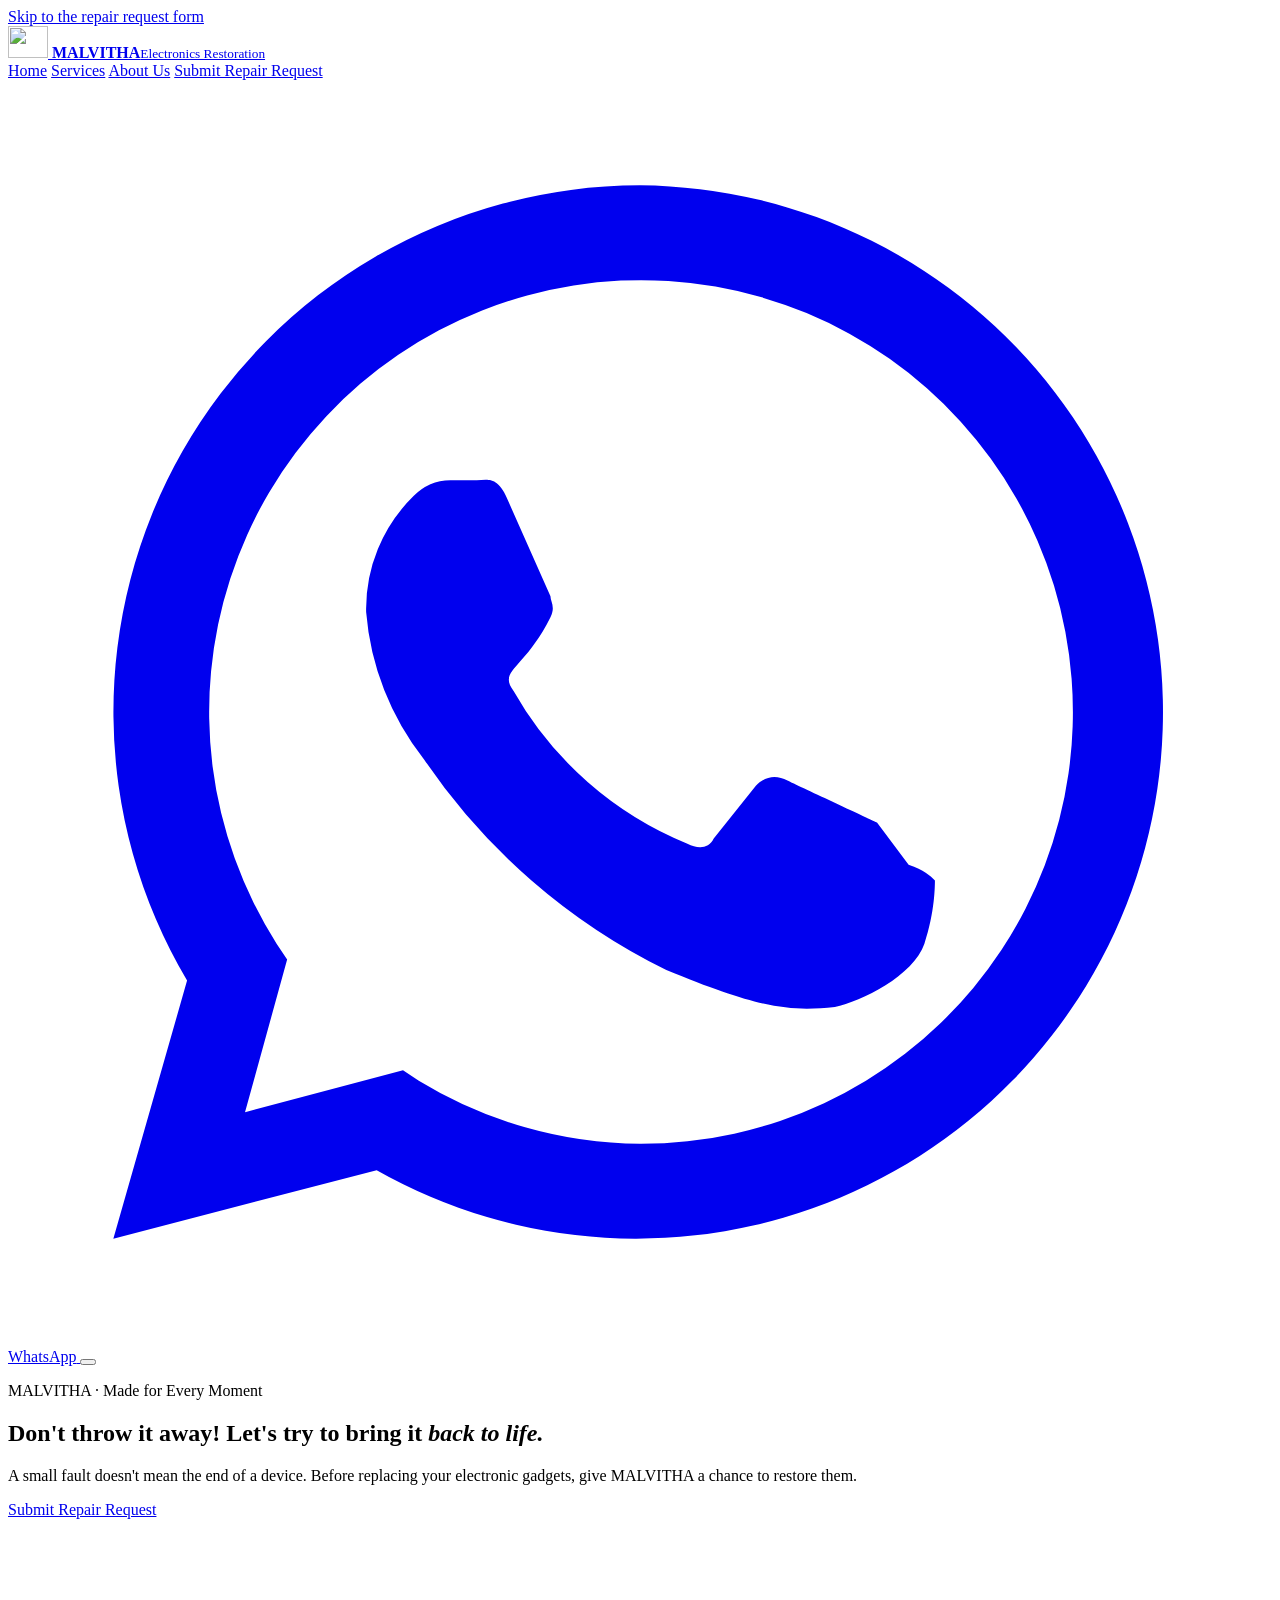
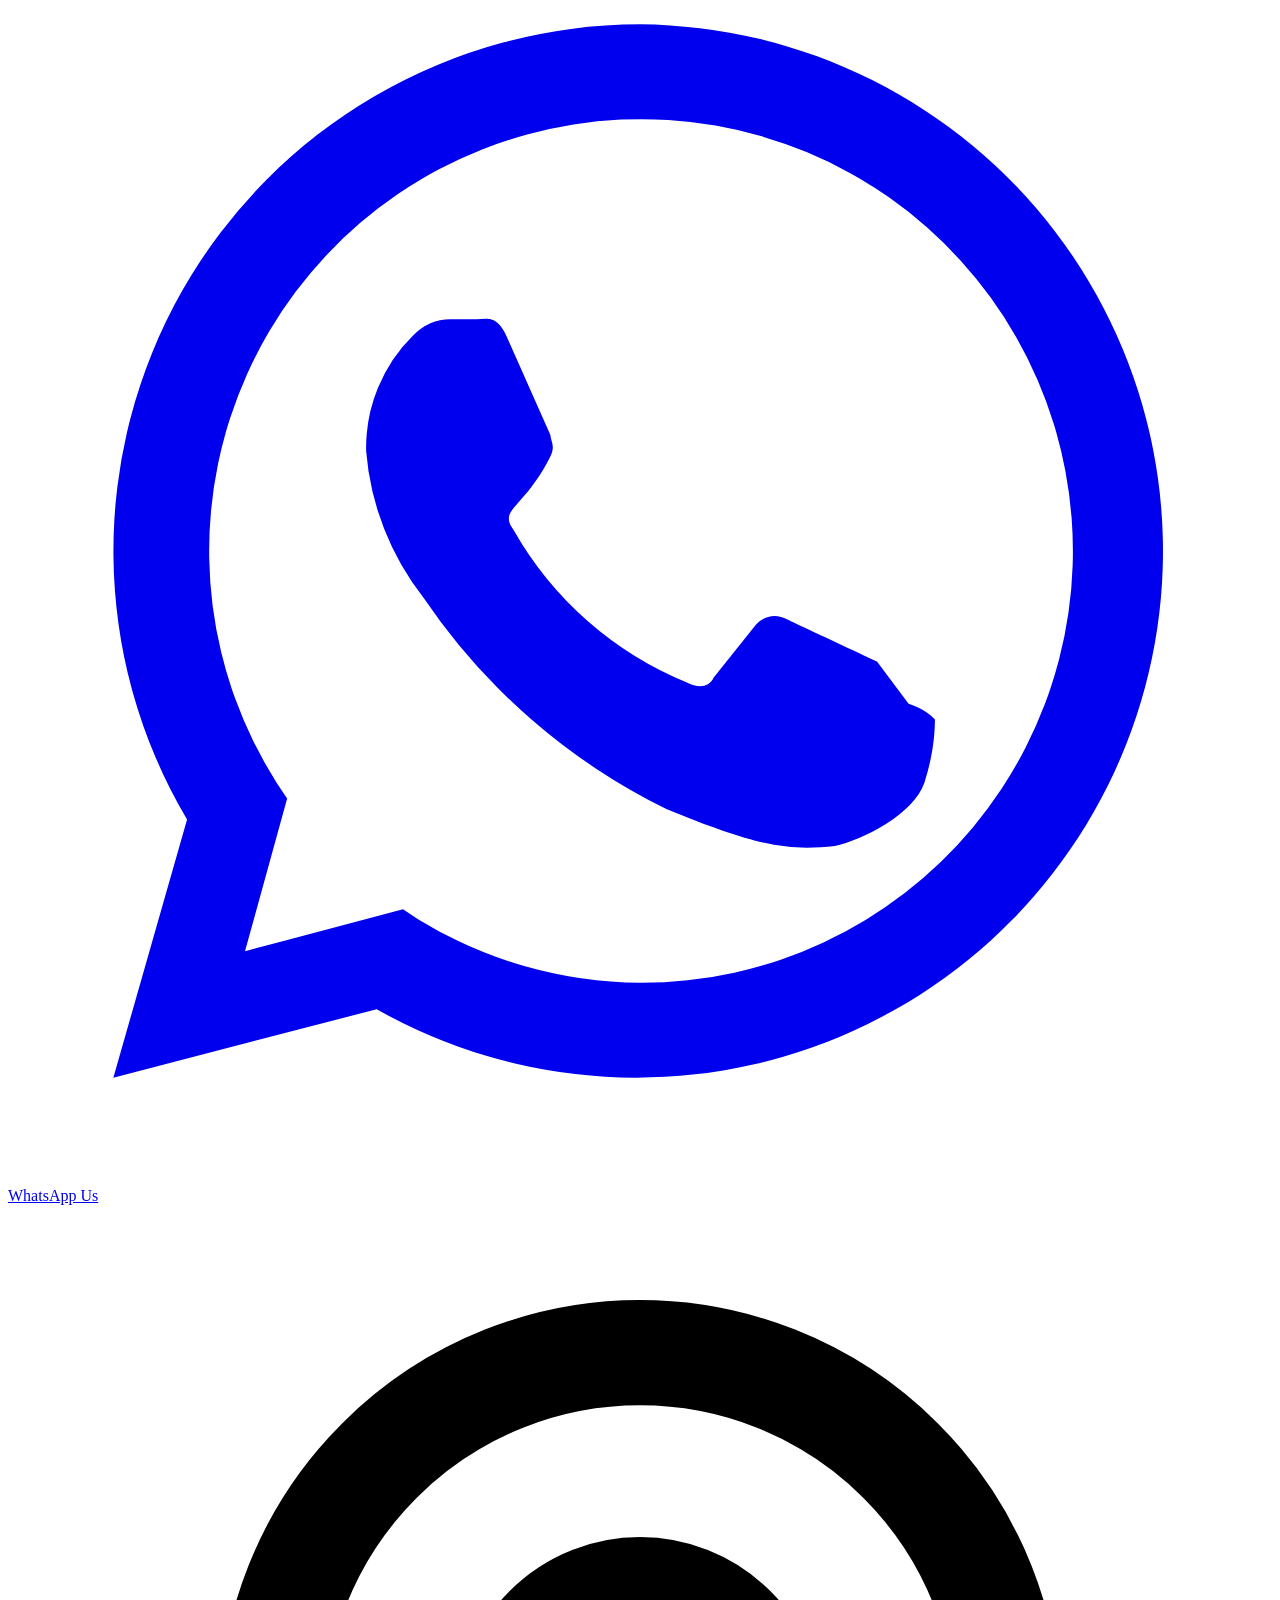
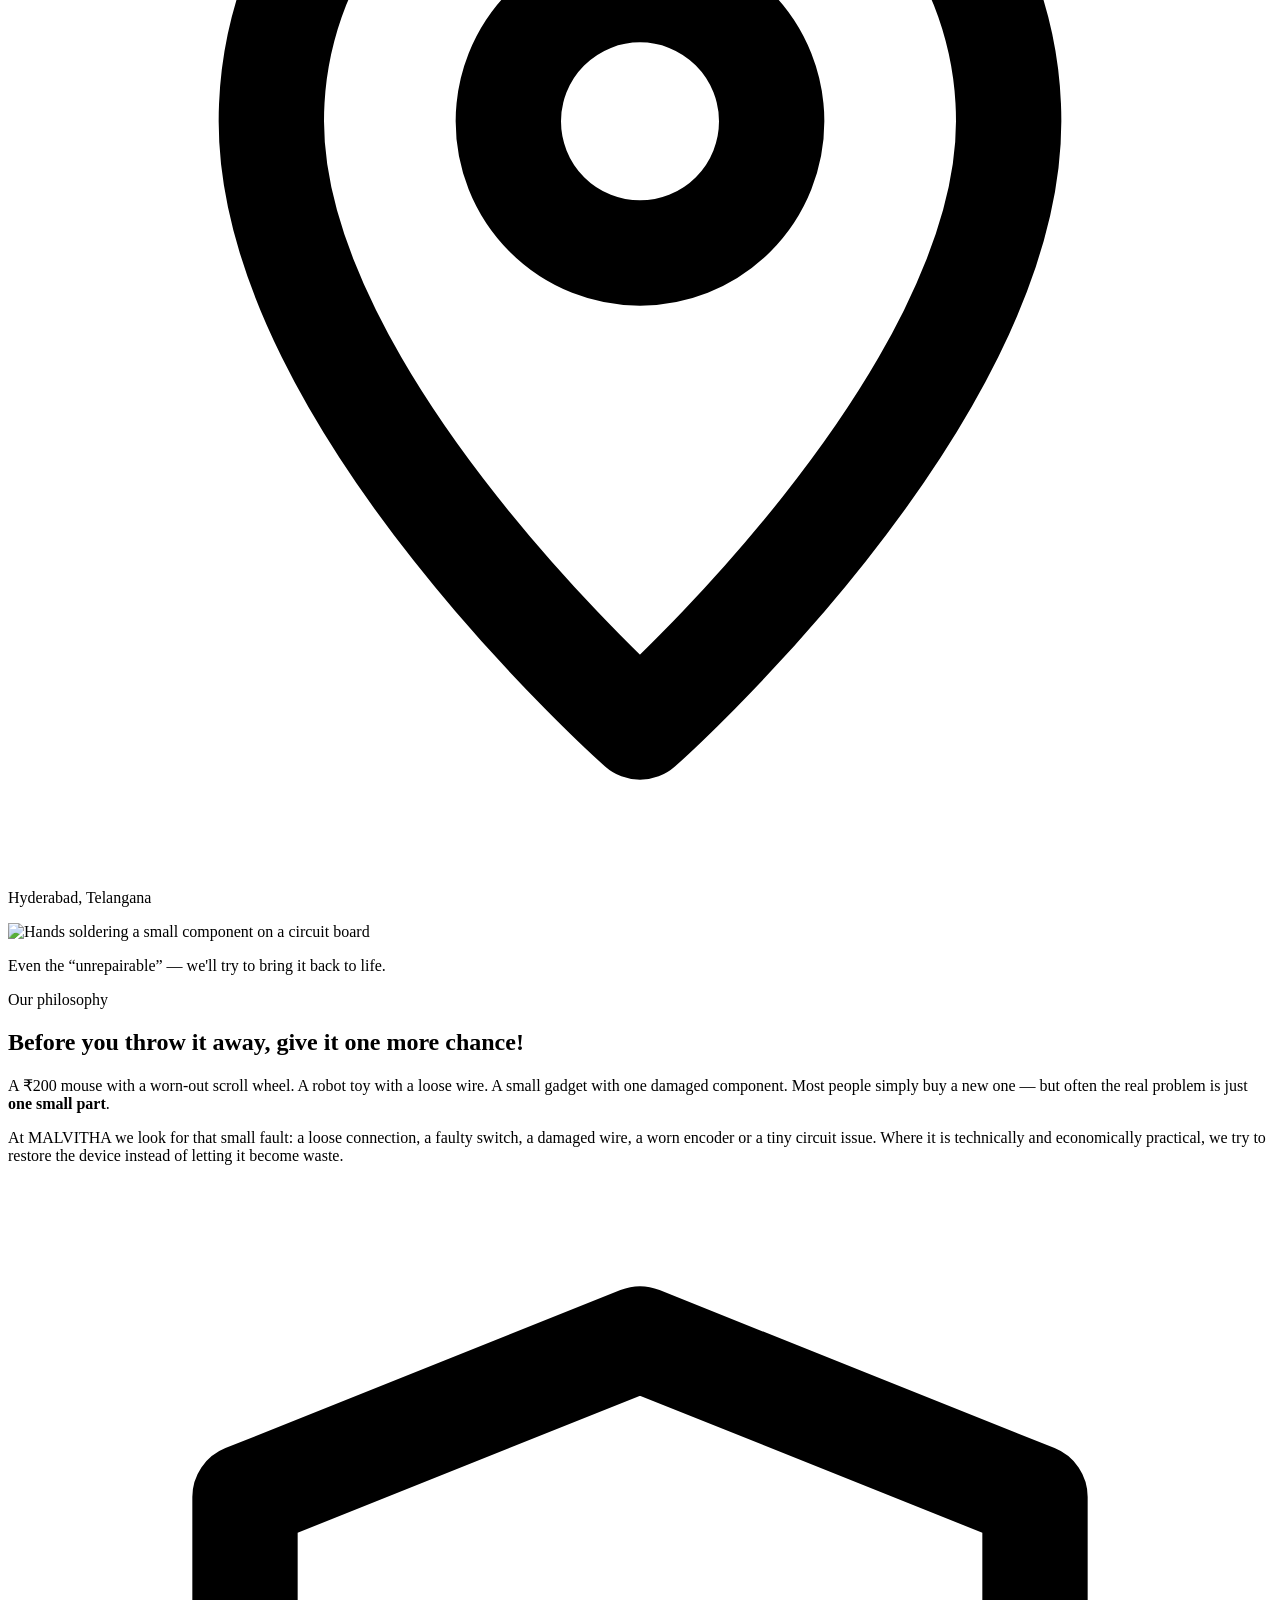
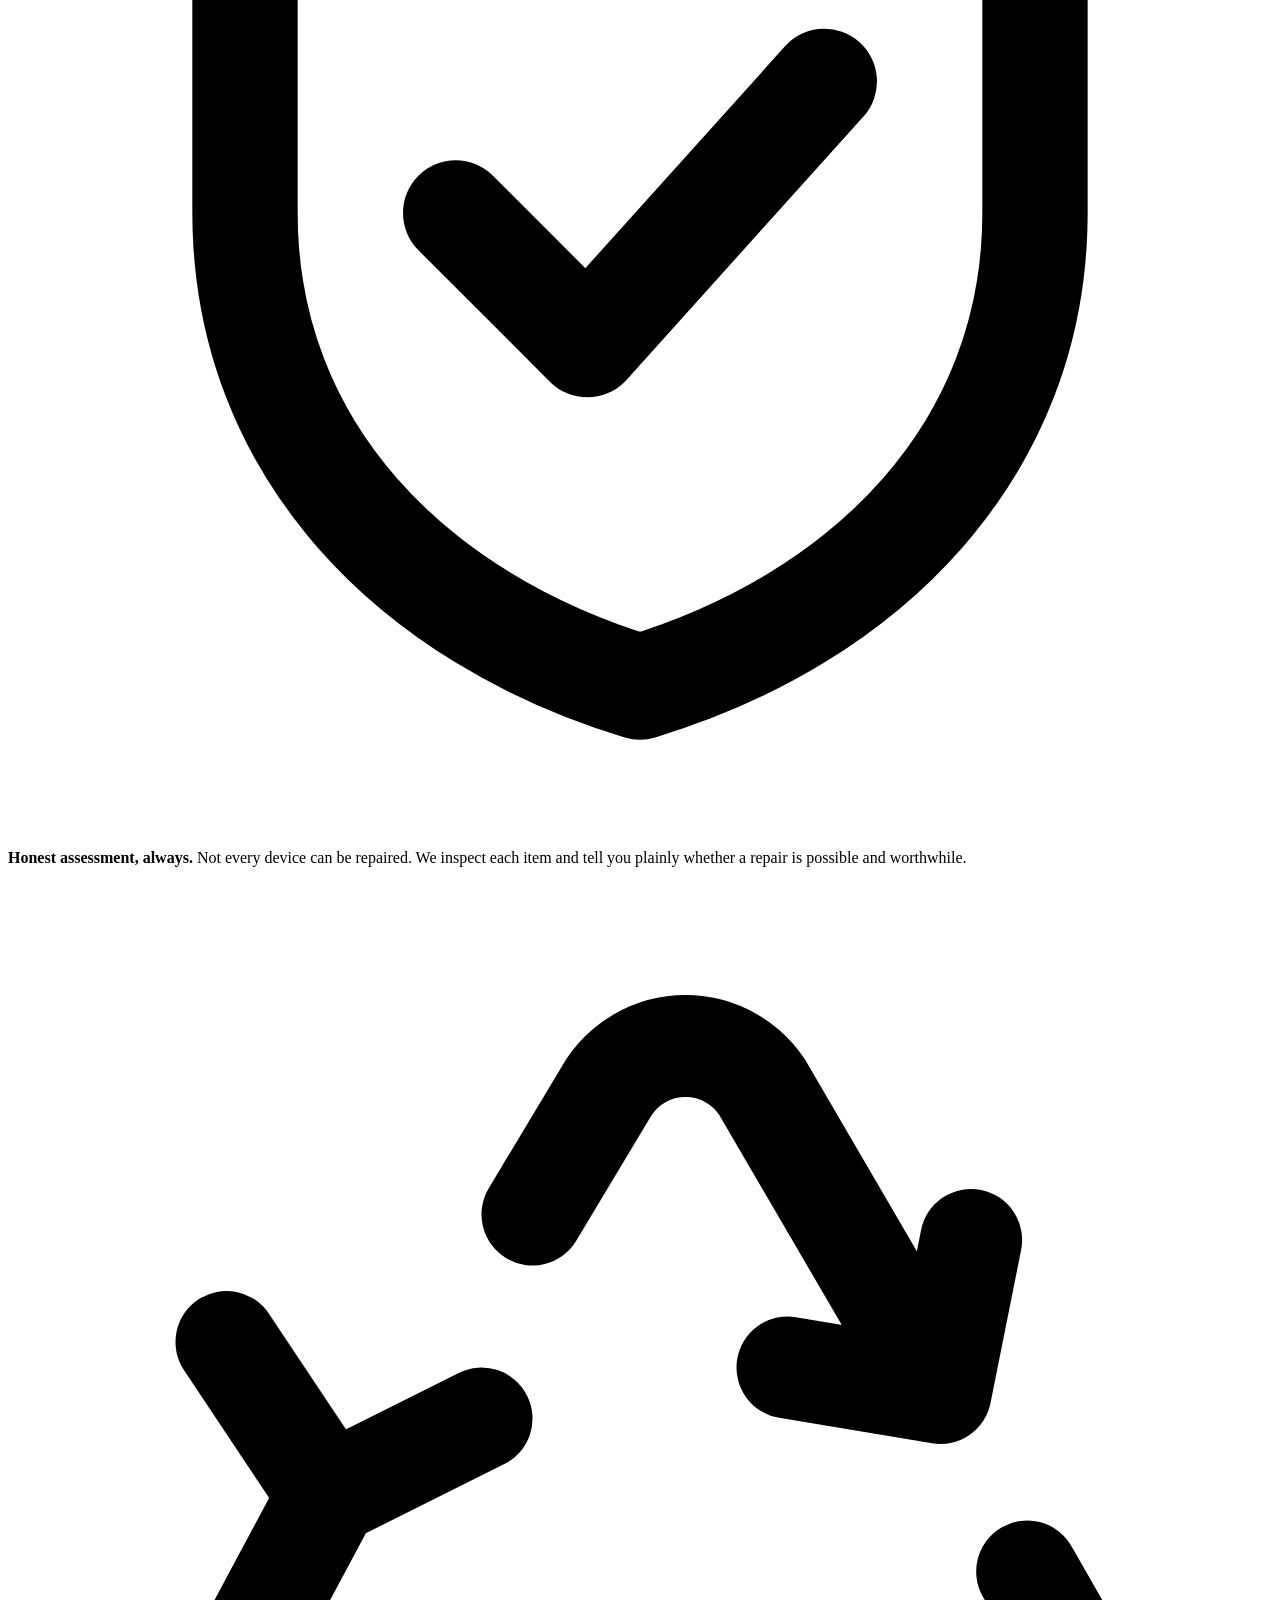
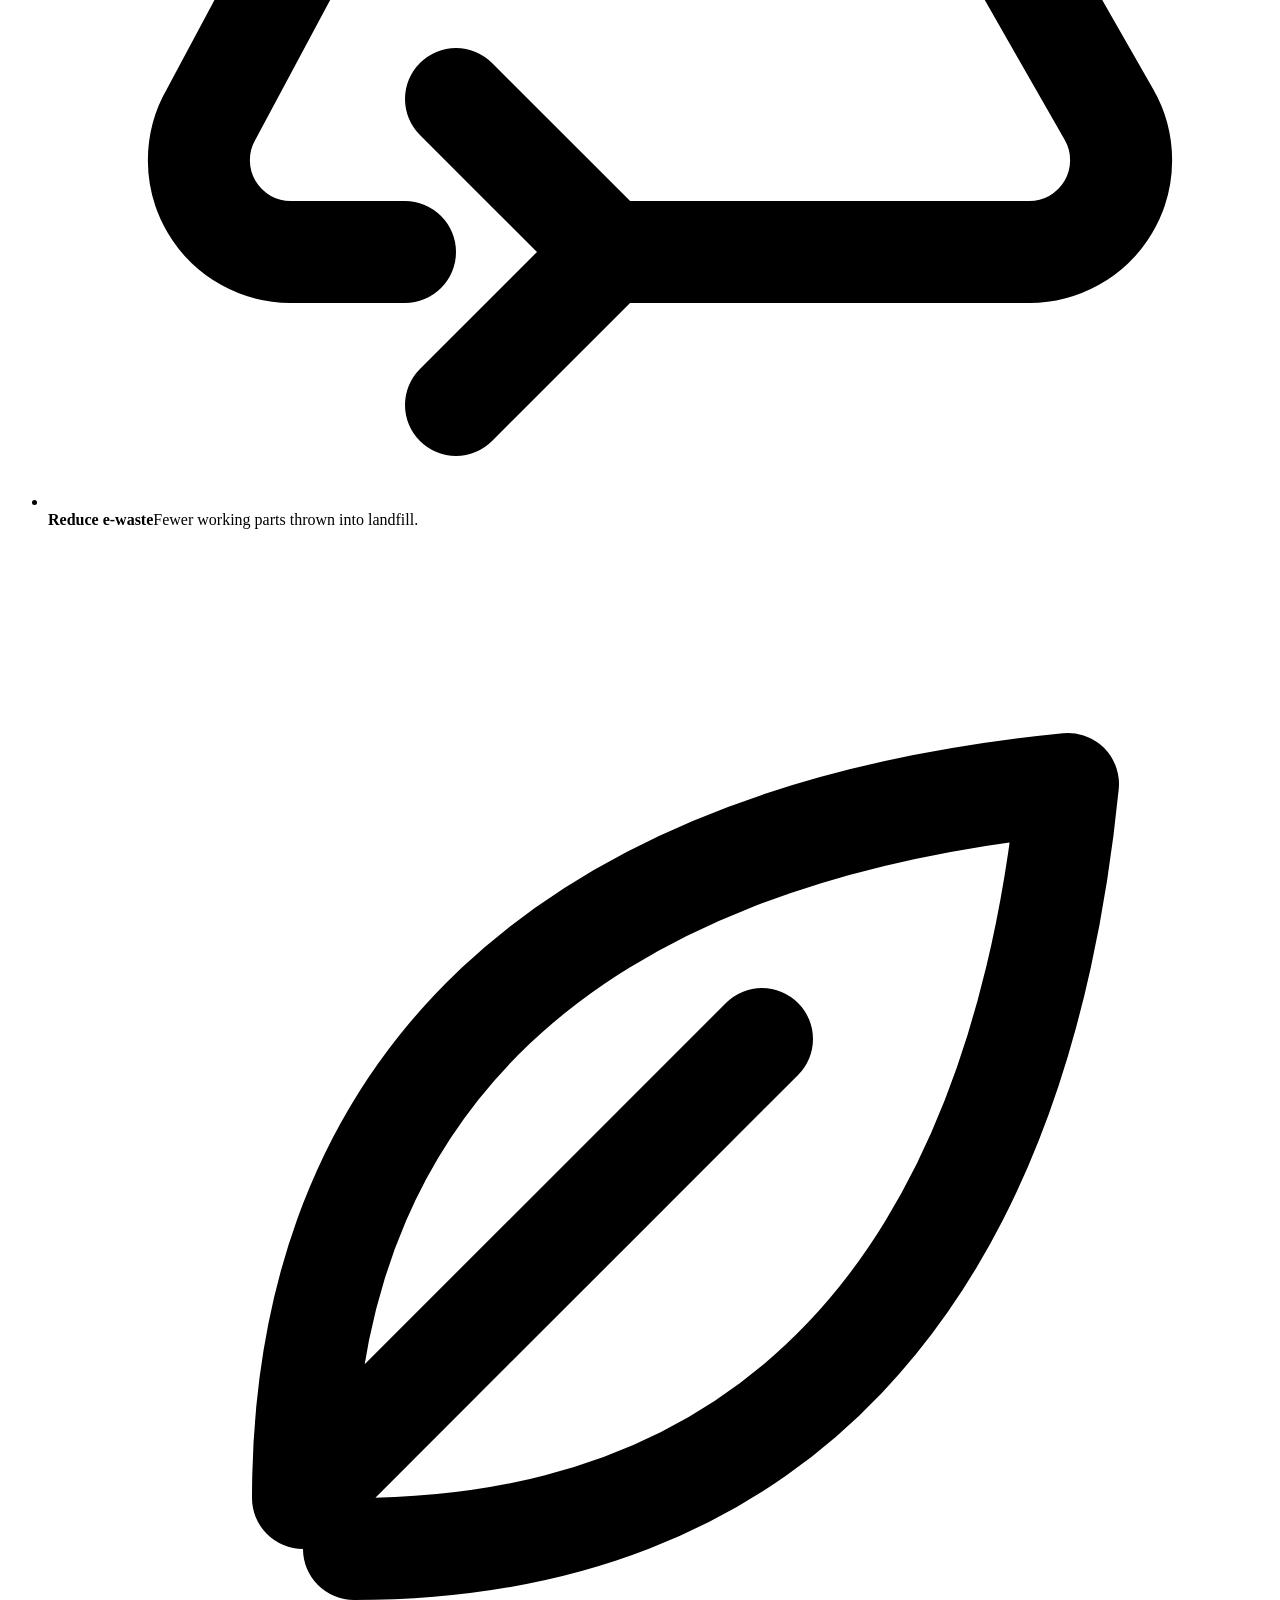
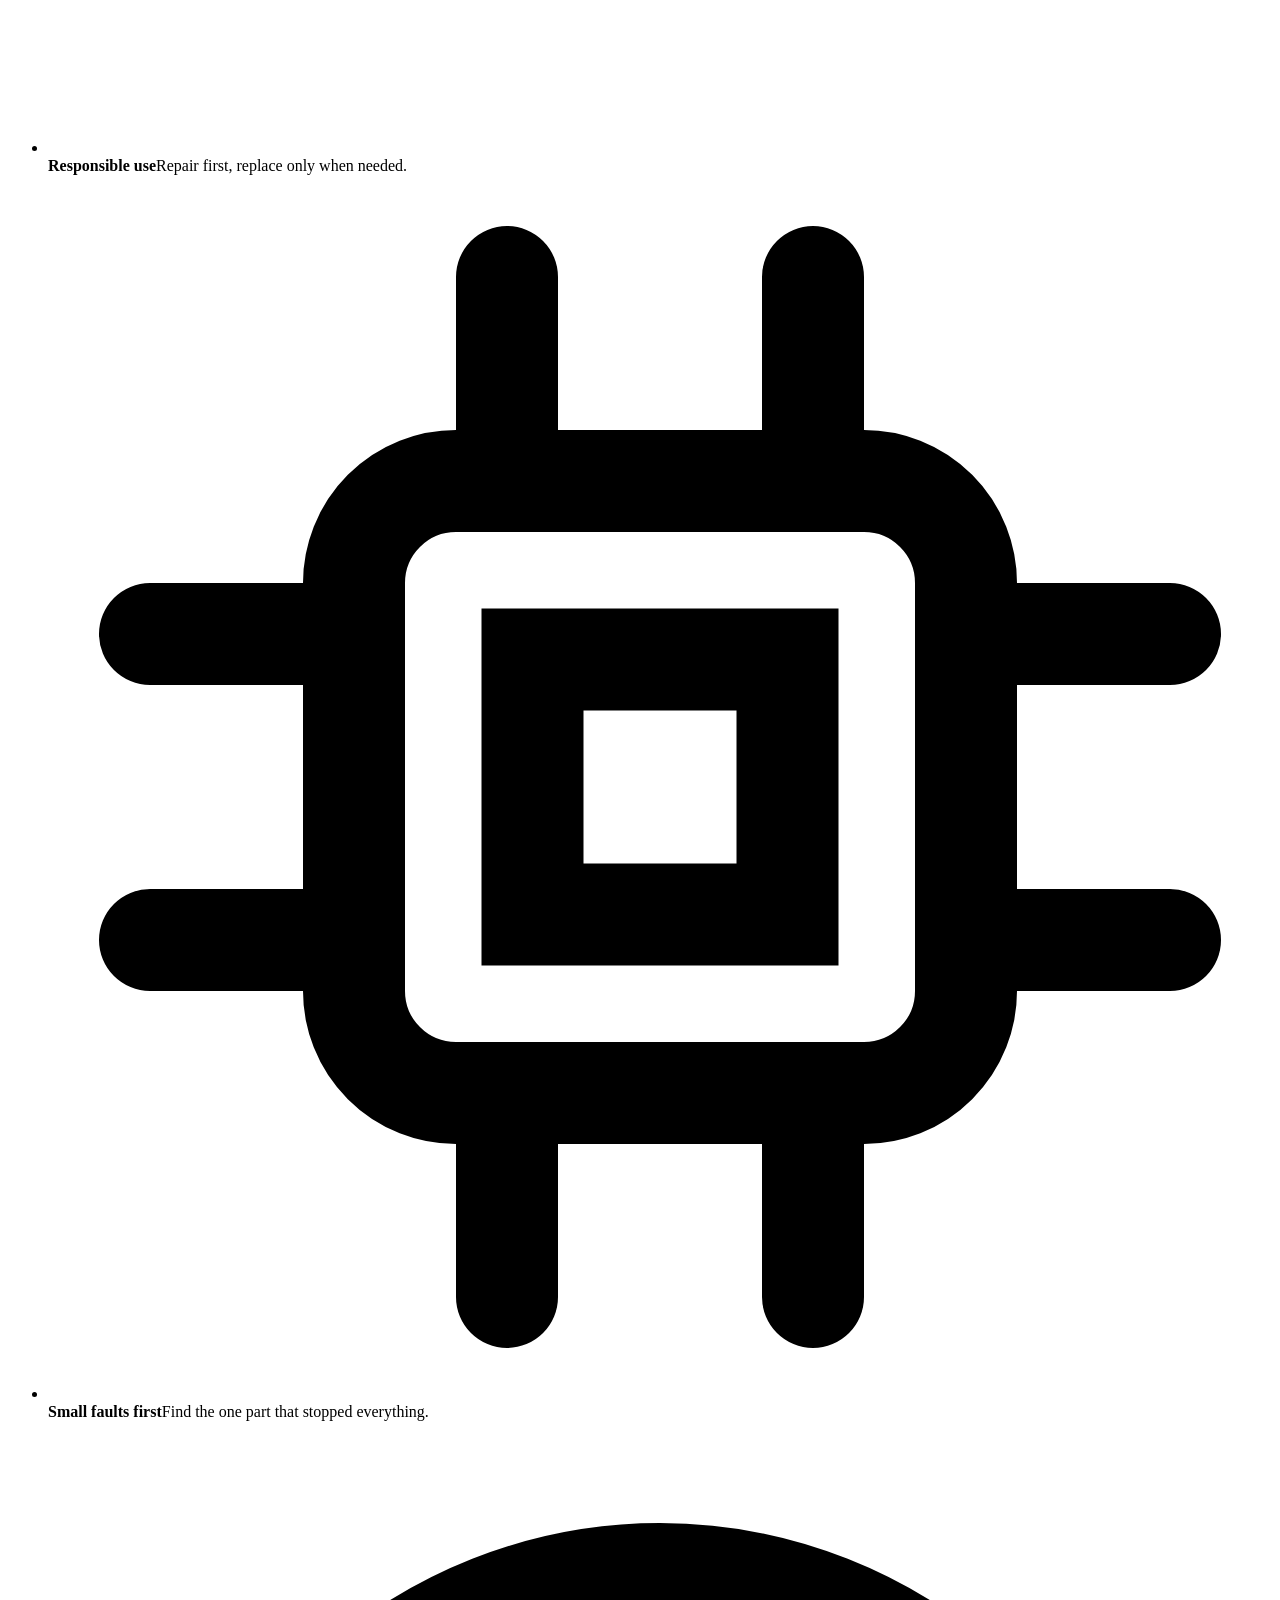
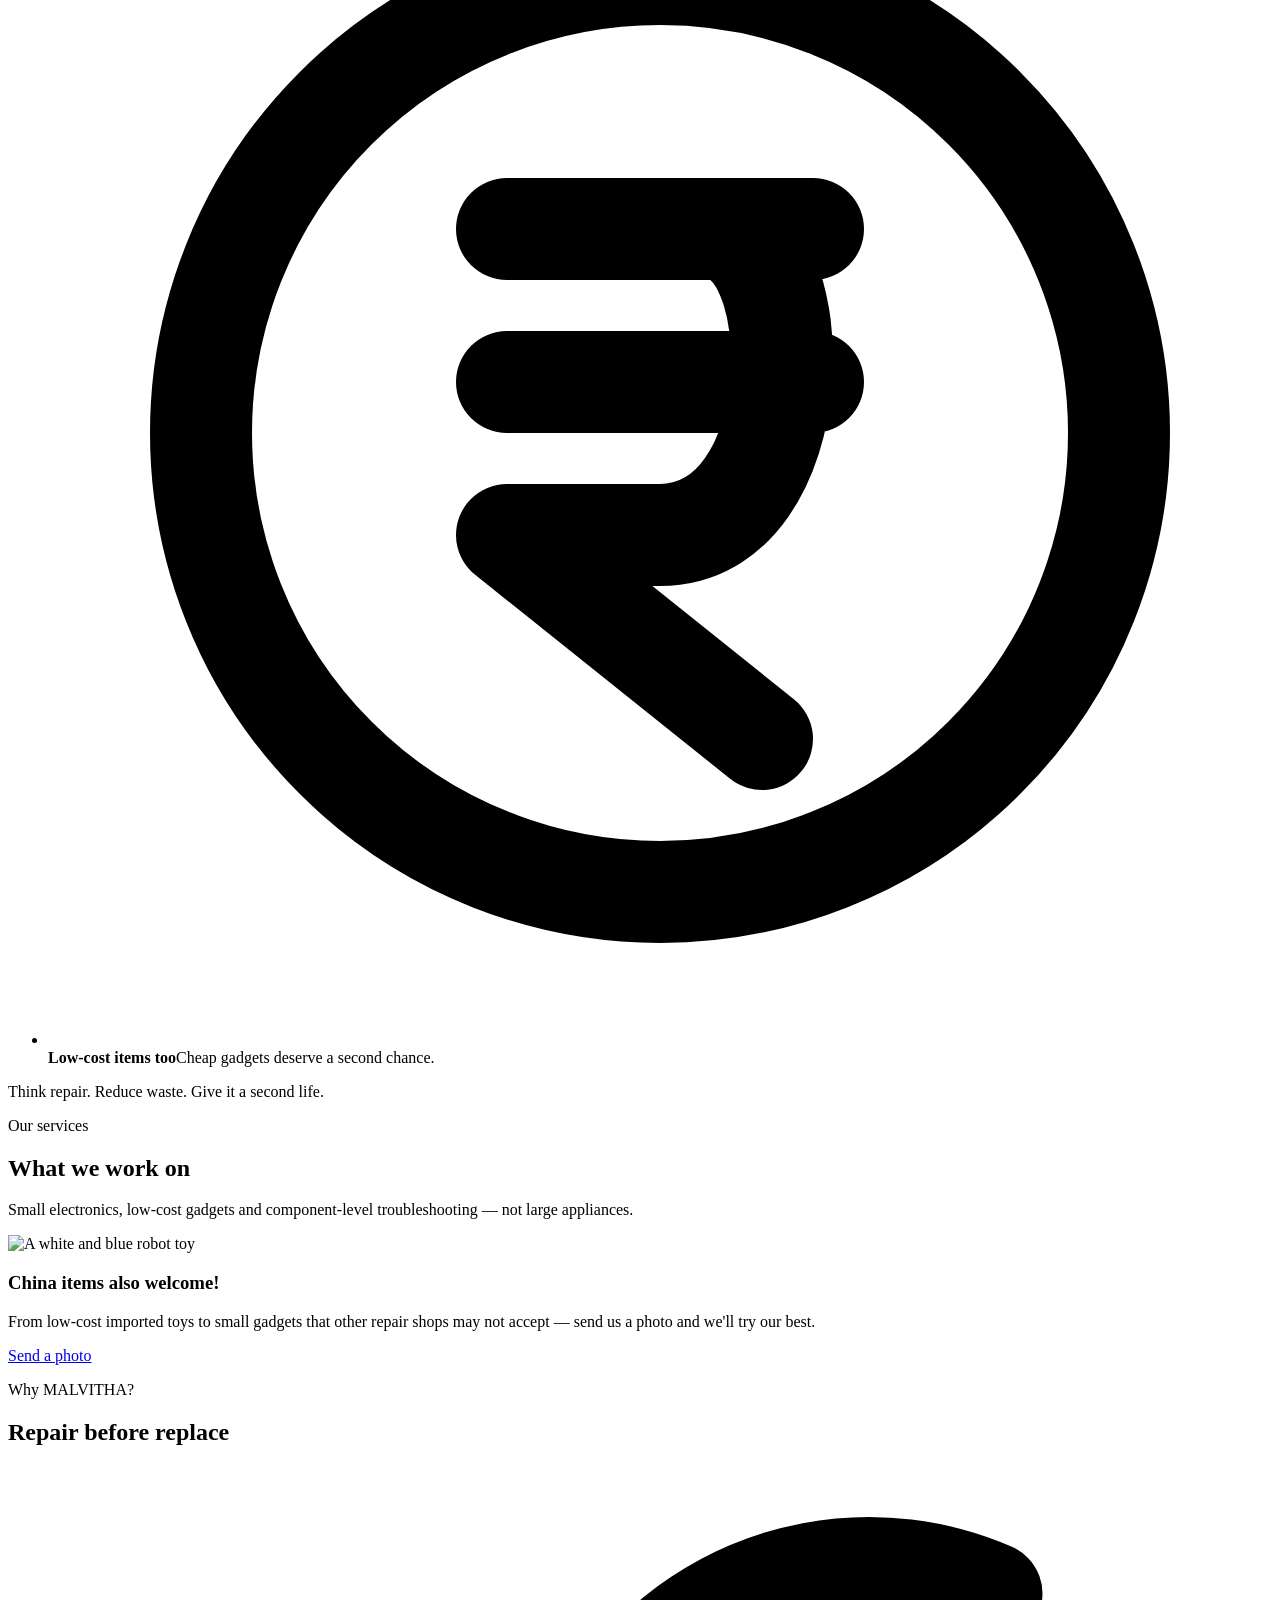
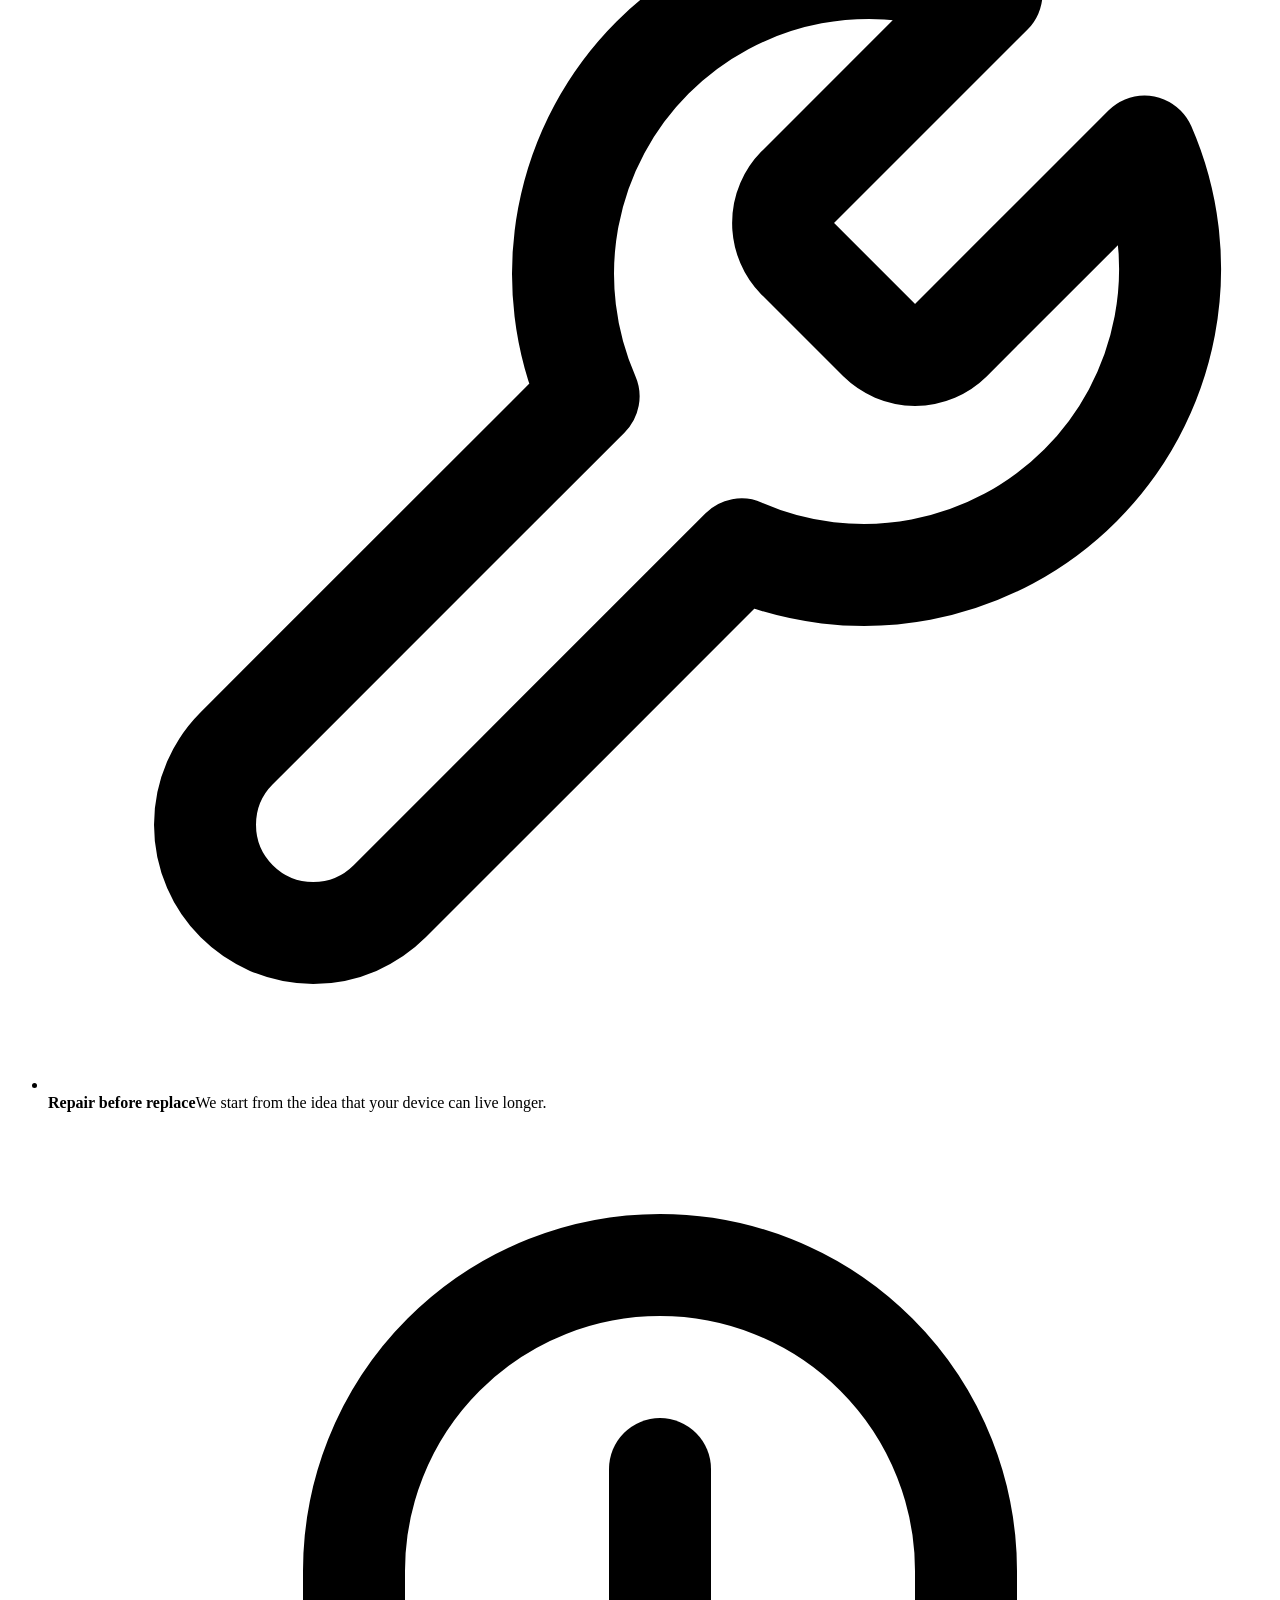
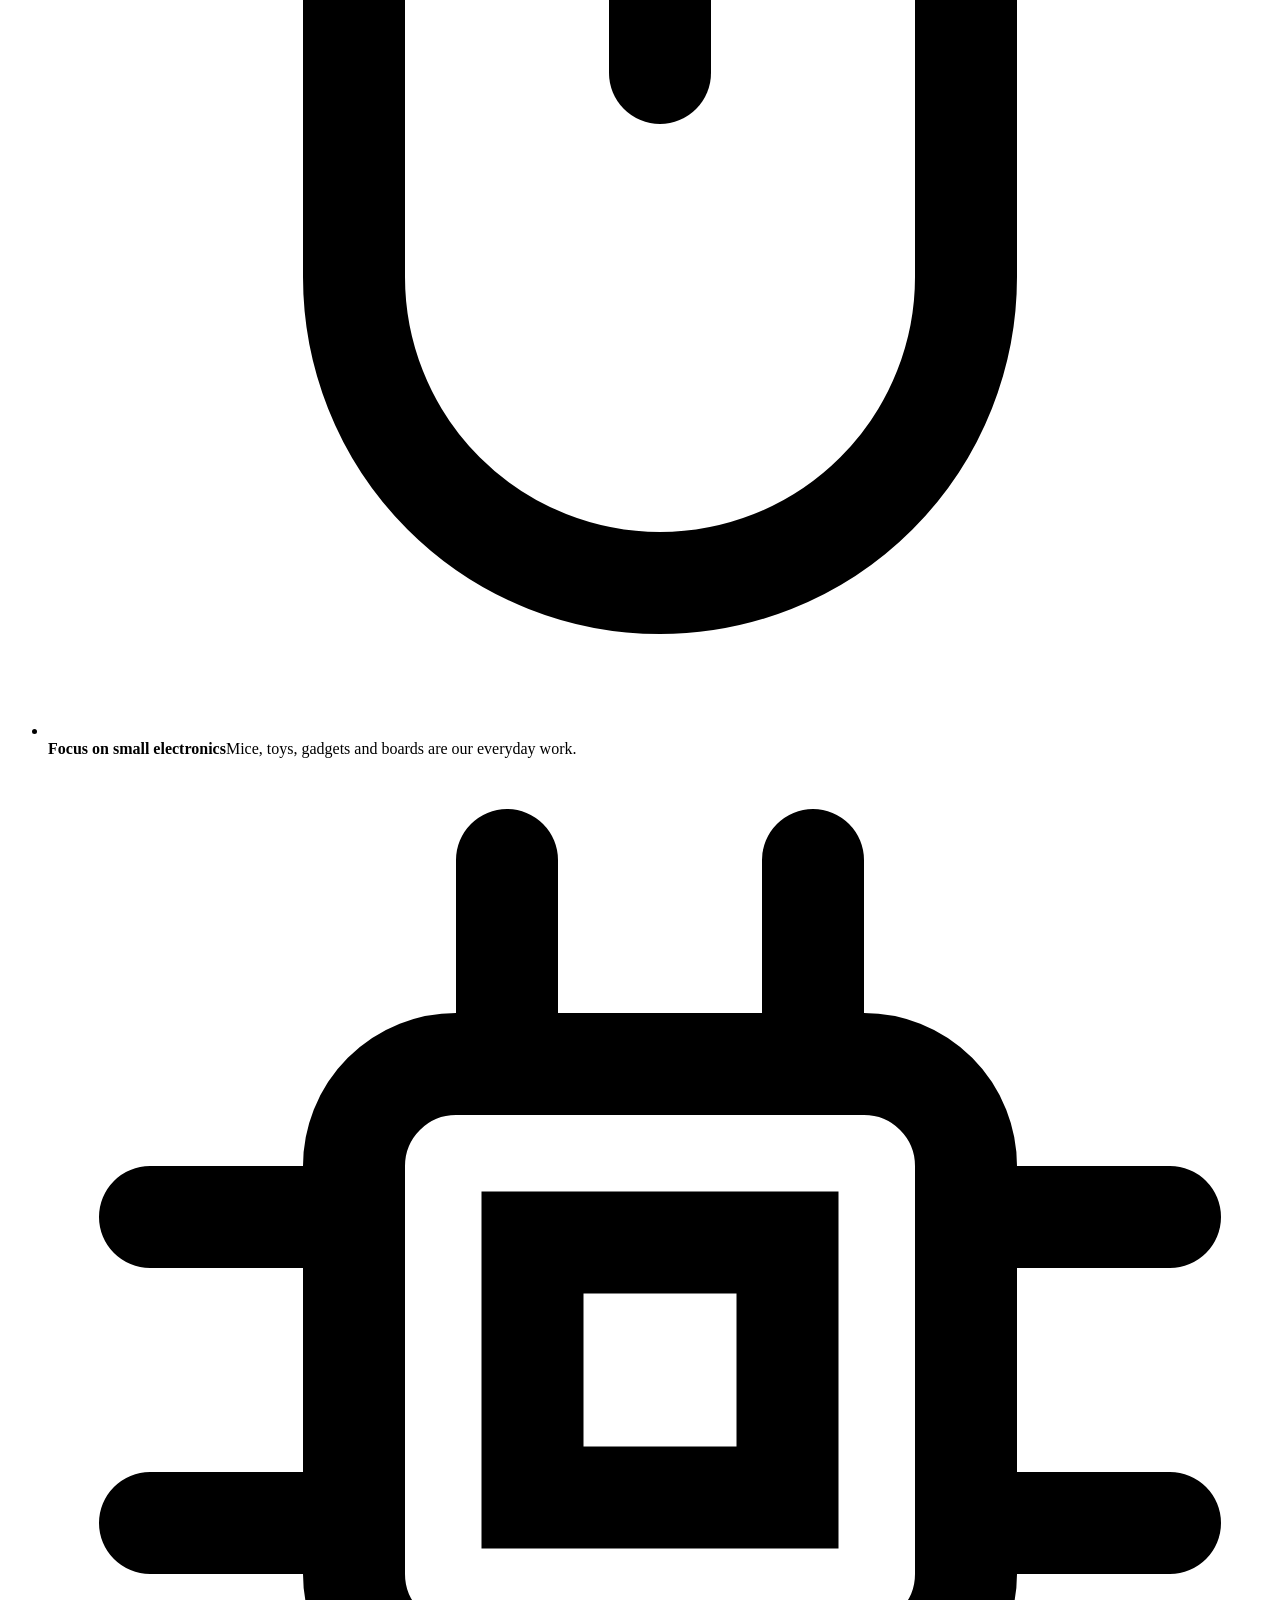
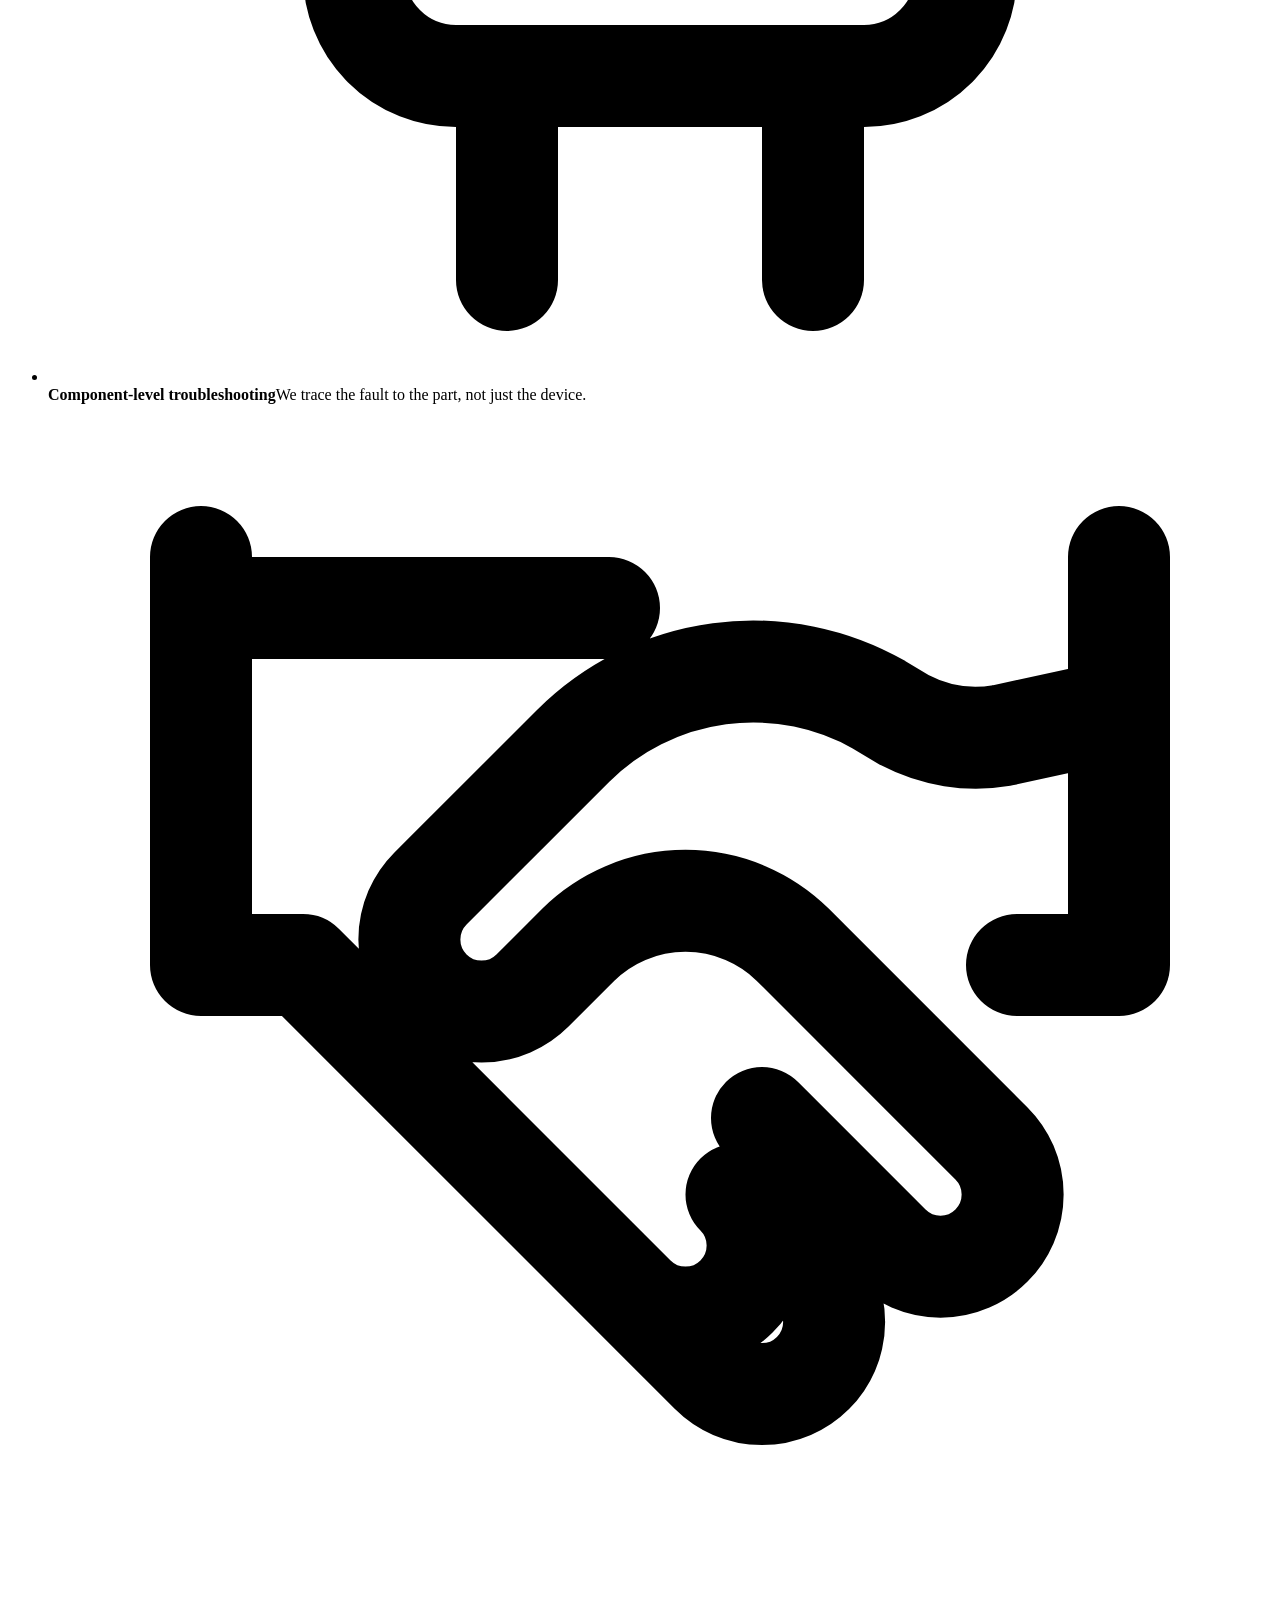
==== public/index.html @ 7689aaf9 "feat: MALVITHA Electronics Restoration site (restore.malvitha.com) - phase 1-4 page, repair request " ====
<!doctype html>
<html lang="en">
<head>
  <meta charset="utf-8">
  <meta name="viewport" content="width=device-width, initial-scale=1, viewport-fit=cover">
  <title>MALVITHA Electronics Restoration | Repair Before Replace</title>
  <meta name="description" content="MALVITHA Electronics Restoration in Hyderabad focuses on restoring small electronic gadgets, toys, computer mice, circuit boards and low-cost electronic products. Before replacing your faulty device, send us a photo for an initial assessment.">
  <meta name="theme-color" content="#0b0b0b">
  <link rel="canonical" href="https://restore.malvitha.com/">
  <meta property="og:type" content="website">
  <meta property="og:title" content="MALVITHA Electronics Restoration | Repair Before Replace">
  <meta property="og:description" content="Don't throw it away! Send a photo of your faulty mouse, toy, gadget or circuit board for an initial assessment. Hyderabad.">
  <meta property="og:url" content="https://restore.malvitha.com/">
  <meta property="og:image" content="https://restore.malvitha.com/img/hero.webp">
  <meta property="og:locale" content="en_IN">
  <link rel="icon" type="image/png" href="/img/favicon.png">
  <link rel="apple-touch-icon" href="/img/icon-192.png">
  <link rel="preconnect" href="https://fonts.googleapis.com">
  <link rel="preconnect" href="https://fonts.gstatic.com" crossorigin>
  <link rel="stylesheet" href="https://fonts.googleapis.com/css2?family=Poppins:ital,wght@0,500;0,600;0,700;0,800;1,700;1,800&family=Inter:wght@400;500;600&display=swap">
  <link rel="stylesheet" href="/css/style.css?v=1">
  <script type="application/ld+json">
  {
    "@context": "https://schema.org",
    "@type": "LocalBusiness",
    "name": "MALVITHA Electronics Restoration",
    "slogan": "Made for Every Moment",
    "description": "Repair-before-replace restoration of small electronics: computer mice, electronic and remote-control toys, small appliances, circuit boards and low-cost gadgets.",
    "url": "https://restore.malvitha.com/",
    "telephone": "+91-9493560897",
    "image": "https://restore.malvitha.com/img/hero.webp",
    "areaServed": { "@type": "City", "name": "Hyderabad" },
    "address": { "@type": "PostalAddress", "addressLocality": "Hyderabad", "addressRegion": "Telangana", "addressCountry": "IN" },
    "parentOrganization": { "@type": "Organization", "name": "MALVITHA", "url": "https://malvitha.com" }
  }
  </script>
</head>
<body>
  <a class="skip" href="#request">Skip to the repair request form</a>

  <header class="hdr" id="top">
    <div class="wrap hdr-in">
      <a class="brand" href="#top" aria-label="MALVITHA Electronics Restoration, back to top">
        <img src="/img/mark.webp" alt="" width="40" height="32">
        <span class="brand-t"><b>MALVITHA</b><small>Electronics Restoration</small></span>
      </a>
      <nav class="nav" id="nav" aria-label="Main">
        <a href="#top">Home</a>
        <a href="#services">Services</a>
        <a href="#about">About Us</a>
        <a href="#request" class="nav-cta">Submit Repair Request</a>
      </nav>
      <a class="hdr-wa" data-wa href="#" target="_blank" rel="noopener" aria-label="Chat with MALVITHA on WhatsApp">
        <svg class="i" viewBox="0 0 24 24" aria-hidden="true"><use href="#ic-wa"/></svg><span>WhatsApp</span>
      </a>
      <button class="burger" id="burger" type="button" aria-label="Open menu" aria-expanded="false" aria-controls="nav"><span></span><span></span><span></span></button>
    </div>
  </header>

  <main>
    <!-- Hero -->
    <section class="hero">
      <div class="wrap hero-in">
        <div class="hero-t">
          <p class="tag">MALVITHA · Made for Every Moment</p>
          <h1><span class="h1a">Don't throw it</span> <span class="h1b">away!</span>
            <span class="h1c">Let's try to bring it <em>back to life.</em></span></h1>
          <p class="lead">A small fault doesn't mean the end of a device. Before replacing your electronic gadgets, give MALVITHA a chance to restore them.</p>
          <div class="cta">
            <a class="btn btn-y" href="#request">Submit Repair Request</a>
            <a class="btn btn-wa" data-wa href="#" target="_blank" rel="noopener"><svg class="i" viewBox="0 0 24 24" aria-hidden="true"><use href="#ic-wa"/></svg>WhatsApp Us</a>
          </div>
          <p class="hero-note"><svg class="i" viewBox="0 0 24 24" aria-hidden="true"><use href="#ic-pin"/></svg>Hyderabad, Telangana</p>
        </div>
        <div class="hero-art">
          <img src="/img/hero.webp" alt="Hands soldering a small component on a circuit board" width="702" height="540" fetchpriority="high">
          <p class="stamp">Even the “unrepairable” — we'll try to bring it back to life.</p>
        </div>
      </div>
    </section>

    <!-- Philosophy -->
    <section class="sec about" id="about">
      <div class="wrap about-in">
        <div>
          <p class="eyebrow">Our philosophy</p>
          <h2>Before you throw it away, give it one more chance!</h2>
          <p>A ₹200 mouse with a worn-out scroll wheel. A robot toy with a loose wire. A small gadget with one damaged component. Most people simply buy a new one — but often the real problem is just <b>one small part</b>.</p>
          <p>At MALVITHA we look for that small fault: a loose connection, a faulty switch, a damaged wire, a worn encoder or a tiny circuit issue. Where it is technically and economically practical, we try to restore the device instead of letting it become waste.</p>
          <p class="honest"><svg class="i" viewBox="0 0 24 24" aria-hidden="true"><use href="#ic-shield"/></svg><span><b>Honest assessment, always.</b> Not every device can be repaired. We inspect each item and tell you plainly whether a repair is possible and worthwhile.</span></p>
        </div>
        <ul class="pillars">
          <li><svg class="i" viewBox="0 0 24 24" aria-hidden="true"><use href="#ic-recycle"/></svg><b>Reduce e-waste</b><span>Fewer working parts thrown into landfill.</span></li>
          <li><svg class="i" viewBox="0 0 24 24" aria-hidden="true"><use href="#ic-leaf"/></svg><b>Responsible use</b><span>Repair first, replace only when needed.</span></li>
          <li><svg class="i" viewBox="0 0 24 24" aria-hidden="true"><use href="#ic-chip"/></svg><b>Small faults first</b><span>Find the one part that stopped everything.</span></li>
          <li><svg class="i" viewBox="0 0 24 24" aria-hidden="true"><use href="#ic-coin"/></svg><b>Low-cost items too</b><span>Cheap gadgets deserve a second chance.</span></li>
        </ul>
      </div>
      <p class="motto wrap">Think repair. Reduce waste. Give it a second life.</p>
    </section>

    <!-- Services -->
    <section class="sec svc" id="services">
      <div class="wrap">
        <p class="eyebrow">Our services</p>
        <h2>What we work on</h2>
        <p class="sub">Small electronics, low-cost gadgets and component-level troubleshooting — not large appliances.</p>
        <div class="svc-g" id="svc_g"></div>
        <div class="china">
          <img src="/img/robot.webp" alt="A white and blue robot toy" width="266" height="340" loading="lazy">
          <div>
            <h3>China items also welcome!</h3>
            <p>From low-cost imported toys to small gadgets that other repair shops may not accept — send us a photo and we'll try our best.</p>
            <a class="btn btn-y" href="#request" data-cat="gadget">Send a photo</a>
          </div>
        </div>
      </div>
    </section>

    <!-- Why -->
    <section class="sec why">
      <div class="wrap">
        <p class="eyebrow">Why MALVITHA?</p>
        <h2>Repair before replace</h2>
        <ul class="why-g">
          <li><svg class="i" viewBox="0 0 24 24" aria-hidden="true"><use href="#ic-tools"/></svg><b>Repair before replace</b><span>We start from the idea that your device can live longer.</span></li>
          <li><svg class="i" viewBox="0 0 24 24" aria-hidden="true"><use href="#ic-mouse"/></svg><b>Focus on small electronics</b><span>Mice, toys, gadgets and boards are our everyday work.</span></li>
          <li><svg class="i" viewBox="0 0 24 24" aria-hidden="true"><use href="#ic-chip"/></svg><b>Component-level troubleshooting</b><span>We trace the fault to the part, not just the device.</span></li>
          <li><svg class="i" viewBox="0 0 24 24" aria-hidden="true"><use href="#ic-hand"/></svg><b>Honest assessment</b><span>If it isn't worth repairing, we will say so.</span></li>
          <li><svg class="i" viewBox="0 0 24 24" aria-hidden="true"><use href="#ic-coin"/></svg><b>Affordable approach</b><span>Repairs that make sense for low-cost items.</span></li>
          <li><svg class="i" viewBox="0 0 24 24" aria-hidden="true"><use href="#ic-phone"/></svg><b>Easy enquiry</b><span>A few photos and a short note from your phone.</span></li>
        </ul>
      </div>
    </section>

    <!-- How it works -->
    <section class="sec how">
      <div class="wrap">
        <p class="eyebrow">How it works</p>
        <h2>Four simple steps</h2>
        <ol class="steps">
          <li><b>Select your device</b><span>Choose what kind of device it is.</span></li>
          <li><b>Upload photos &amp; explain the problem</b><span>Up to 5 photos and a short description.</span></li>
          <li><b>MALVITHA reviews your enquiry</b><span>We look at the photos and the fault you describe.</span></li>
          <li><b>Receive an assessment &amp; estimated cost</b><span>We contact you on WhatsApp or by phone.</span></li>
        </ol>
        <p class="note"><svg class="i" viewBox="0 0 24 24" aria-hidden="true"><use href="#ic-info"/></svg><span>The first assessment is based on your photos and description. It is <b>not a confirmed repair quotation</b> — the final cost is confirmed only after we inspect the device.</span></p>
      </div>
    </section>

    <!-- Repair request form -->
    <section class="sec req" id="request">
      <div class="wrap req-in">
        <div class="req-h">
          <p class="eyebrow">Repair request</p>
          <h2>Tell us about your device</h2>
          <p class="sub">Fill this in from your phone — it takes about two minutes.</p>
        </div>

        <form class="form" id="req_form" novalidate>
          <div class="f2">
            <label class="fld"><span>Your name <i>*</i></span>
              <input name="name" autocomplete="name" maxlength="80" placeholder="e.g. Ravi Kumar" required></label>
            <label class="fld"><span>WhatsApp / mobile number <i>*</i></span>
              <input name="phone" type="tel" inputmode="numeric" autocomplete="tel-national" maxlength="14" placeholder="10-digit number" required></label>
          </div>
          <div class="f2">
            <label class="fld"><span>Device category <i>*</i></span>
              <select name="category" required><option value="">Choose a category</option></select></label>
            <label class="fld"><span>Device name <i>*</i></span>
              <input name="device" maxlength="120" placeholder="e.g. Wireless mouse, robot toy" required></label>
          </div>
          <label class="fld"><span>Brand or model <small>(optional)</small></span>
            <input name="brand" maxlength="120" placeholder="e.g. Logitech M185"></label>
          <label class="fld"><span>What is the problem? <i>*</i></span>
            <textarea name="problem" rows="4" maxlength="1500" placeholder="e.g. Scroll wheel jumps up and down; left click works only sometimes" required></textarea></label>

          <div class="fld">
            <span>Photos of the device <small>(up to 5 · JPG, PNG or WEBP · 5 MB each)</small></span>
            <label class="drop" id="drop">
              <input type="file" id="photos" accept="image/jpeg,image/png,image/webp" multiple>
              <svg class="i" viewBox="0 0 24 24" aria-hidden="true"><use href="#ic-camera"/></svg>
              <b>Add photos</b><small>Tap to take a photo or choose from your gallery</small>
            </label>
            <ul class="thumbs" id="thumbs" aria-live="polite"></ul>
            <p class="fmsg" id="photo_msg" role="status"></p>
          </div>

          <fieldset class="fld">
            <legend>How should we contact you? <i>*</i></legend>
            <div class="radios">
              <label><input type="radio" name="contact" value="whatsapp" checked> WhatsApp</label>
              <label><input type="radio" name="contact" value="call"> Phone call</label>
            </div>
          </fieldset>

          <!-- left empty by people; spam bots fill it -->
          <label class="hp" aria-hidden="true">Leave this empty <input name="website" tabindex="-1" autocomplete="off"></label>

          <p class="ferr" id="form_err" role="alert"></p>
          <div class="prog" id="prog" hidden><div class="prog-bar"><span id="prog_bar"></span></div><p id="prog_txt">Sending…</p></div>
          <button class="btn btn-y btn-block" type="submit" id="submit_btn">Submit Repair Request</button>
          <p class="fine">By submitting, you agree that MALVITHA may contact you about this request. Website photos are not sent to WhatsApp automatically — you can also share photos directly on WhatsApp.</p>
        </form>

        <!-- shown after a successful submission -->
        <div class="done" id="done" hidden tabindex="-1">
          <div class="done-ic"><svg class="i" viewBox="0 0 24 24" aria-hidden="true"><use href="#ic-check"/></svg></div>
          <h2>Thank you for contacting MALVITHA!</h2>
          <p>Your repair enquiry has been received.</p>
          <p class="done-id">Your Enquiry ID<b id="done_id"></b></p>
          <p>We will review your device details and contact you.</p>
          <div class="cta">
            <a class="btn btn-wa" id="done_wa" href="#" target="_blank" rel="noopener"><svg class="i" viewBox="0 0 24 24" aria-hidden="true"><use href="#ic-wa"/></svg>Chat on WhatsApp</a>
            <a class="btn btn-o" href="#top" id="done_home">Back to Home</a>
          </div>
        </div>
      </div>
    </section>

    <!-- WhatsApp -->
    <section class="sec wa">
      <div class="wrap wa-in">
        <img src="/img/products.webp" alt="A circuit board, computer mouse, table fan, toy car and mixer" width="787" height="407" loading="lazy">
        <div>
          <h2>Prefer WhatsApp?</h2>
          <p>Send a photo of your faulty device on WhatsApp for an initial assessment.</p>
          <p class="wa-num">+91 94935 60897</p>
          <a class="btn btn-wa" data-wa href="#" target="_blank" rel="noopener"><svg class="i" viewBox="0 0 24 24" aria-hidden="true"><use href="#ic-wa"/></svg>Chat With MALVITHA</a>
        </div>
      </div>
    </section>
  </main>

  <footer class="ftr">
    <div class="wrap">
      <ul class="badges">
        <li><svg class="i" viewBox="0 0 24 24" aria-hidden="true"><use href="#ic-shield"/></svg>Reliable service</li>
        <li><svg class="i" viewBox="0 0 24 24" aria-hidden="true"><use href="#ic-coin"/></svg>Cost-effective</li>
        <li><svg class="i" viewBox="0 0 24 24" aria-hidden="true"><use href="#ic-hand"/></svg>Honest approach</li>
        <li><svg class="i" viewBox="0 0 24 24" aria-hidden="true"><use href="#ic-recycle"/></svg>Reduce e-waste</li>
      </ul>
      <p class="ftr-line">MALVITHA — Giving Electronics a Second Chance.</p>
      <p class="ftr-small">MALVITHA Electronics Restoration · Hyderabad, Telangana · <a href="https://malvitha.com" target="_blank" rel="noopener">malvitha.com</a></p>
      <p class="ftr-small">© <span id="yr"></span> MALVITHA · Made for Every Moment</p>
    </div>
  </footer>

  <a class="wa-fab" data-wa href="#" target="_blank" rel="noopener" aria-label="Chat with MALVITHA on WhatsApp"><svg class="i" viewBox="0 0 24 24" aria-hidden="true"><use href="#ic-wa"/></svg></a>

  <!-- icons -->
  <svg width="0" height="0" style="position:absolute" aria-hidden="true">
    <symbol id="ic-wa" viewBox="0 0 24 24"><path fill="currentColor" d="M12 2a10 10 0 0 0-8.6 15.1L2 22l5-1.3A10 10 0 1 0 12 2zm0 18.2a8.2 8.2 0 0 1-4.2-1.2l-.3-.2-3 .8.8-2.9-.2-.3A8.2 8.2 0 1 1 12 20.2zm4.5-6.1c-.2-.1-1.5-.7-1.7-.8-.2-.1-.4-.1-.6.1l-.8 1c-.1.2-.3.2-.5.1a6.7 6.7 0 0 1-3.3-2.9c-.3-.4.2-.4.7-1.4.1-.2 0-.3 0-.4l-.8-1.8c-.2-.5-.4-.4-.6-.4h-.5a1 1 0 0 0-.7.3 3 3 0 0 0-.9 2.2 5.2 5.2 0 0 0 1.1 2.8 11.9 11.9 0 0 0 4.6 4c1.7.7 2.3.8 3.2.7.5-.1 1.5-.6 1.7-1.2.2-.6.2-1.1.2-1.2-.1-.1-.2-.2-.5-.3z"/></symbol>
    <symbol id="ic-pin" viewBox="0 0 24 24"><path fill="none" stroke="currentColor" stroke-width="2" stroke-linecap="round" stroke-linejoin="round" d="M12 21s7-6.2 7-11.5A7 7 0 0 0 5 9.5C5 14.8 12 21 12 21z"/><circle cx="12" cy="9.5" r="2.5" fill="none" stroke="currentColor" stroke-width="2"/></symbol>
    <symbol id="ic-shield" viewBox="0 0 24 24"><path fill="none" stroke="currentColor" stroke-width="2" stroke-linecap="round" stroke-linejoin="round" d="M12 3 4.5 6v6c0 4.5 3.2 7.7 7.5 9 4.3-1.3 7.5-4.5 7.5-9V6z"/><path fill="none" stroke="currentColor" stroke-width="2" stroke-linecap="round" stroke-linejoin="round" d="m8.5 12 2.5 2.5 4.5-5"/></symbol>
    <symbol id="ic-recycle" viewBox="0 0 24 24"><path fill="none" stroke="currentColor" stroke-width="2" stroke-linecap="round" stroke-linejoin="round" d="M7 19H4.8a1.8 1.8 0 0 1-1.6-2.7L5.5 12M11 19h8.2a1.8 1.8 0 0 0 1.6-2.7l-1.6-2.8M9.5 6.5 11 4a1.8 1.8 0 0 1 3 0l3.5 6M8 16l3 3-3 3M14.5 9.5l3 .5.6-3M3.5 9l2 3 3-1.5"/></symbol>
    <symbol id="ic-leaf" viewBox="0 0 24 24"><path fill="none" stroke="currentColor" stroke-width="2" stroke-linecap="round" stroke-linejoin="round" d="M5 19c0-8 5-13 15-14-1 10-6 15-14 15M5 19l9-9"/></symbol>
    <symbol id="ic-chip" viewBox="0 0 24 24"><rect x="6" y="6" width="12" height="12" rx="2" fill="none" stroke="currentColor" stroke-width="2"/><rect x="9.5" y="9.5" width="5" height="5" fill="none" stroke="currentColor" stroke-width="2"/><path fill="none" stroke="currentColor" stroke-width="2" stroke-linecap="round" d="M9 2v3M15 2v3M9 19v3M15 19v3M2 9h3M2 15h3M19 9h3M19 15h3"/></symbol>
    <symbol id="ic-coin" viewBox="0 0 24 24"><circle cx="12" cy="12" r="9" fill="none" stroke="currentColor" stroke-width="2"/><path fill="none" stroke="currentColor" stroke-width="2" stroke-linecap="round" stroke-linejoin="round" d="M9 8h6M9 11h6M13 8c2 0 2 6-1 6H9l5 4"/></symbol>
    <symbol id="ic-tools" viewBox="0 0 24 24"><path fill="none" stroke="currentColor" stroke-width="2" stroke-linecap="round" stroke-linejoin="round" d="M14.7 6.3a1 1 0 0 0 0 1.4l1.6 1.6a1 1 0 0 0 1.4 0l3.8-3.8a6 6 0 0 1-7.9 7.9l-6.9 6.9a2.1 2.1 0 0 1-3-3l6.9-6.9a6 6 0 0 1 7.9-7.9z"/></symbol>
    <symbol id="ic-mouse" viewBox="0 0 24 24"><rect x="6" y="3" width="12" height="18" rx="6" fill="none" stroke="currentColor" stroke-width="2"/><path fill="none" stroke="currentColor" stroke-width="2" stroke-linecap="round" d="M12 7v4"/></symbol>
    <symbol id="ic-hand" viewBox="0 0 24 24"><path fill="none" stroke="currentColor" stroke-width="2" stroke-linecap="round" stroke-linejoin="round" d="m11 17 2 2a1.4 1.4 0 0 0 2-2M14 14l2.5 2.5a1.4 1.4 0 0 0 2-2l-3.9-3.9a3 3 0 0 0-4.2 0l-.9.9a1.4 1.4 0 0 1-2-2l2.8-2.8a5 5 0 0 1 6 -.8l.5.3a3 3 0 0 0 1.9.3L21 6M21 3v8h-2M3 3v8h2l6.5 6.5a1.4 1.4 0 0 0 2-2M3 4h8"/></symbol>
    <symbol id="ic-phone" viewBox="0 0 24 24"><rect x="6" y="2" width="12" height="20" rx="2.5" fill="none" stroke="currentColor" stroke-width="2"/><path fill="none" stroke="currentColor" stroke-width="2" stroke-linecap="round" d="M11 18h2"/></symbol>
    <symbol id="ic-info" viewBox="0 0 24 24"><circle cx="12" cy="12" r="9" fill="none" stroke="currentColor" stroke-width="2"/><path fill="none" stroke="currentColor" stroke-width="2" stroke-linecap="round" d="M12 11v6M12 7.5v.5"/></symbol>
    <symbol id="ic-camera" viewBox="0 0 24 24"><path fill="none" stroke="currentColor" stroke-width="2" stroke-linecap="round" stroke-linejoin="round" d="M4 8h3l2-3h6l2 3h3a1 1 0 0 1 1 1v10a1 1 0 0 1-1 1H4a1 1 0 0 1-1-1V9a1 1 0 0 1 1-1z"/><circle cx="12" cy="13.5" r="3.5" fill="none" stroke="currentColor" stroke-width="2"/></symbol>
    <symbol id="ic-check" viewBox="0 0 24 24"><path fill="none" stroke="currentColor" stroke-width="2.6" stroke-linecap="round" stroke-linejoin="round" d="m5 12.5 4.5 4.5L19 7.5"/></symbol>
    <symbol id="ic-toy" viewBox="0 0 24 24"><rect x="6" y="7" width="12" height="10" rx="3" fill="none" stroke="currentColor" stroke-width="2"/><path fill="none" stroke="currentColor" stroke-width="2" stroke-linecap="round" d="M12 3v4M9.5 11v1M14.5 11v1M3 11v3M21 11v3M9 20v-3M15 20v-3"/></symbol>
    <symbol id="ic-car" viewBox="0 0 24 24"><path fill="none" stroke="currentColor" stroke-width="2" stroke-linecap="round" stroke-linejoin="round" d="M4 16V12l2-4.5h12L20 12v4M3 16h18"/><circle cx="7.5" cy="17.5" r="1.8" fill="none" stroke="currentColor" stroke-width="2"/><circle cx="16.5" cy="17.5" r="1.8" fill="none" stroke="currentColor" stroke-width="2"/><path fill="none" stroke="currentColor" stroke-width="2" stroke-linecap="round" d="M17 3l2-1M19 5l2-.5"/></symbol>
    <symbol id="ic-kettle" viewBox="0 0 24 24"><path fill="none" stroke="currentColor" stroke-width="2" stroke-linecap="round" stroke-linejoin="round" d="M6 8h10l1 12H5zM16 10h2a2 2 0 0 1 2 2v2a2 2 0 0 1-2 2h-1.5M8 8V5h6v3M5 20h12"/></symbol>
    <symbol id="ic-gadget" viewBox="0 0 24 24"><rect x="4" y="5" width="16" height="12" rx="2" fill="none" stroke="currentColor" stroke-width="2"/><path fill="none" stroke="currentColor" stroke-width="2" stroke-linecap="round" d="M9 21h6M12 17v4M8 9l2 2-2 2M12.5 13H16"/></symbol>
    <symbol id="ic-more" viewBox="0 0 24 24"><circle cx="12" cy="12" r="9" fill="none" stroke="currentColor" stroke-width="2"/><path fill="none" stroke="currentColor" stroke-width="2" stroke-linecap="round" d="M12 8v8M8 12h8"/></symbol>
  </svg>

  <script src="https://www.gstatic.com/firebasejs/10.12.0/firebase-app-compat.js"></script>
  <script src="https://www.gstatic.com/firebasejs/10.12.0/firebase-firestore-compat.js"></script>
  <script src="/js/config.js?v=1"></script>
  <script src="/js/app.js?v=1"></script>
</body>
</html>
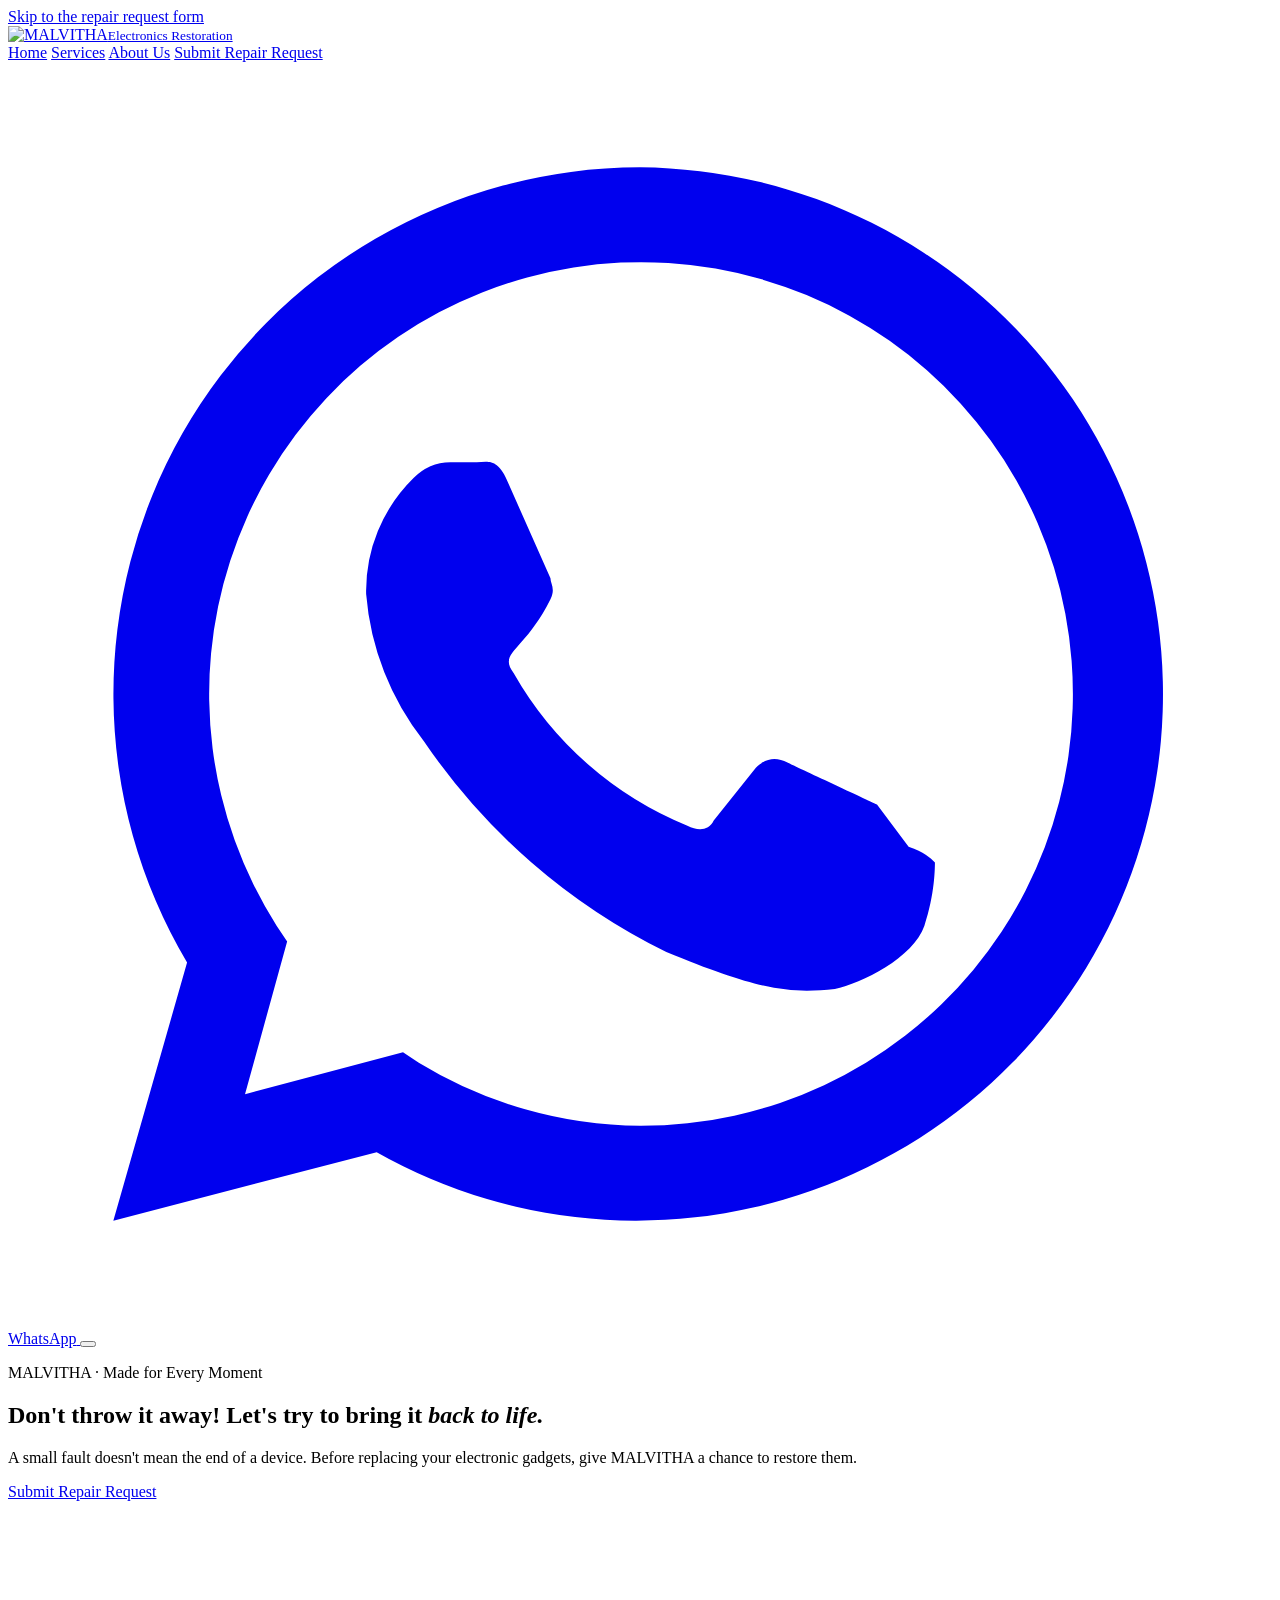
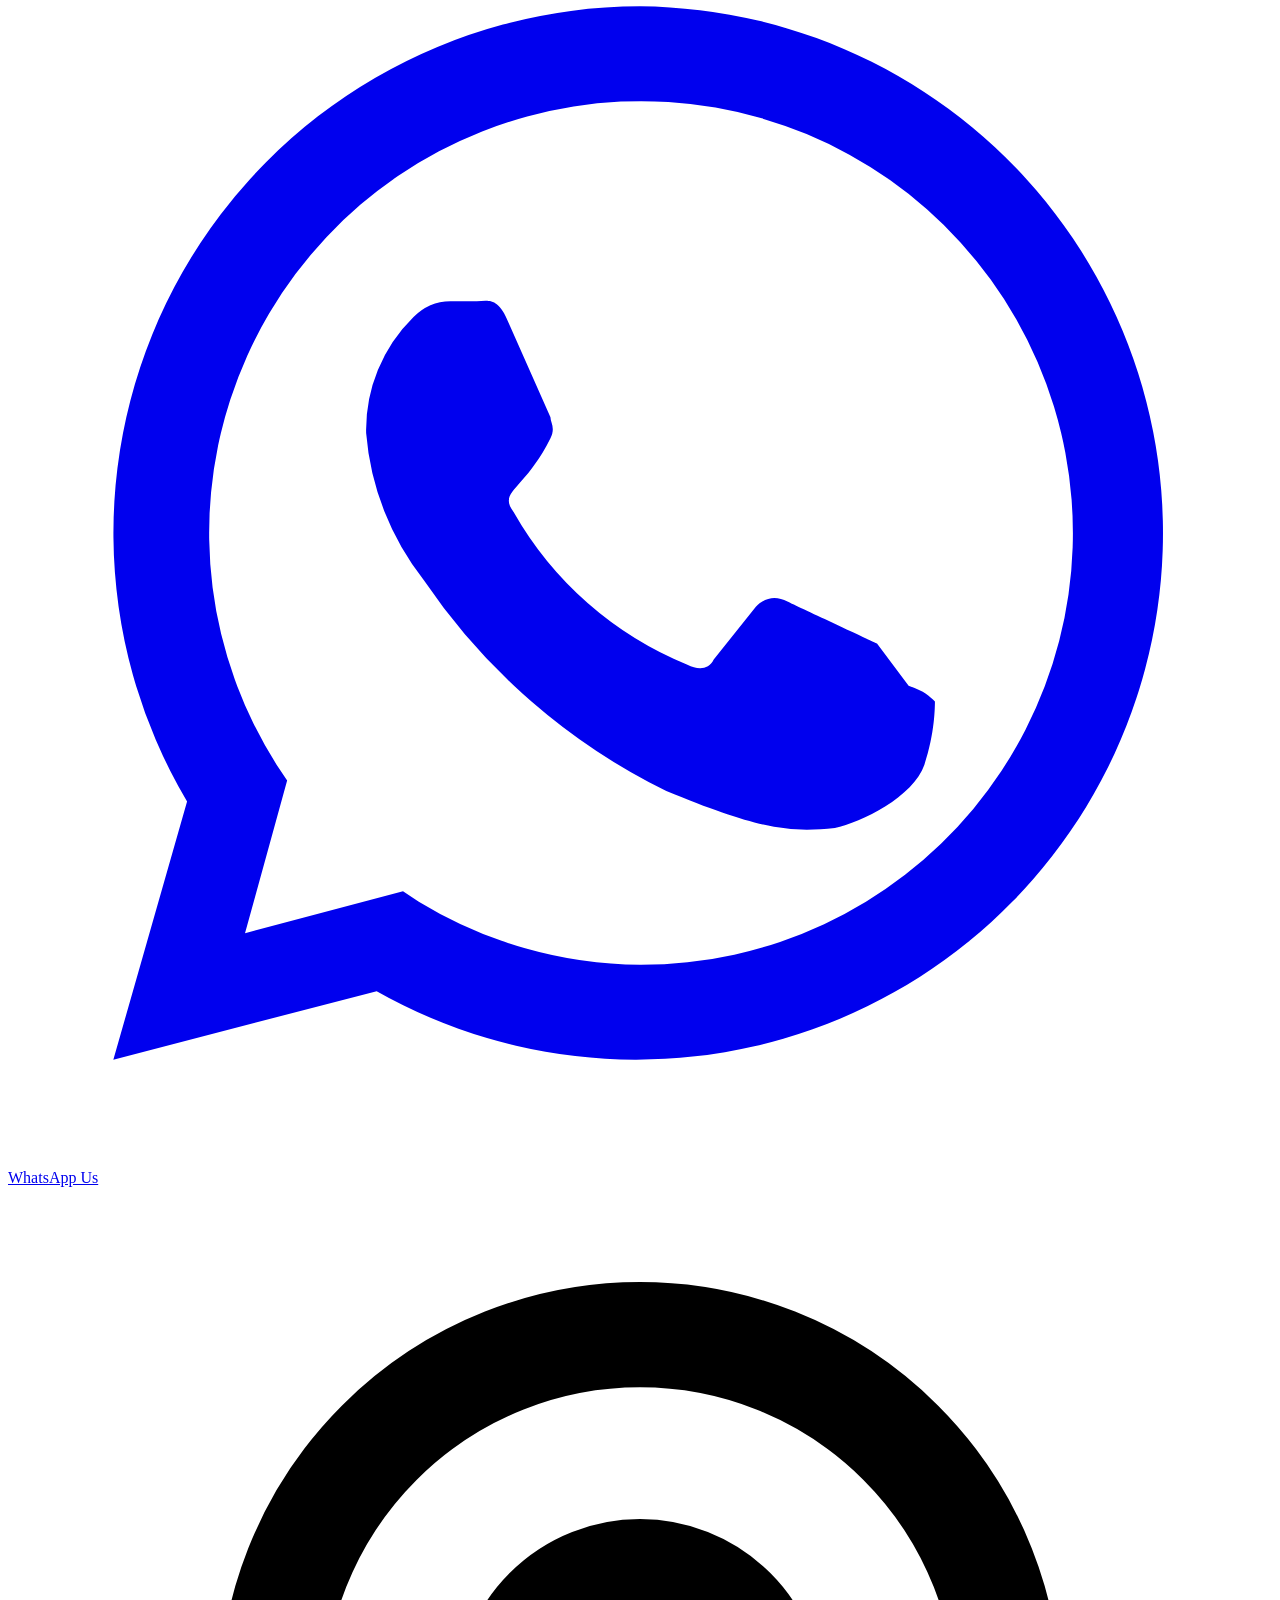
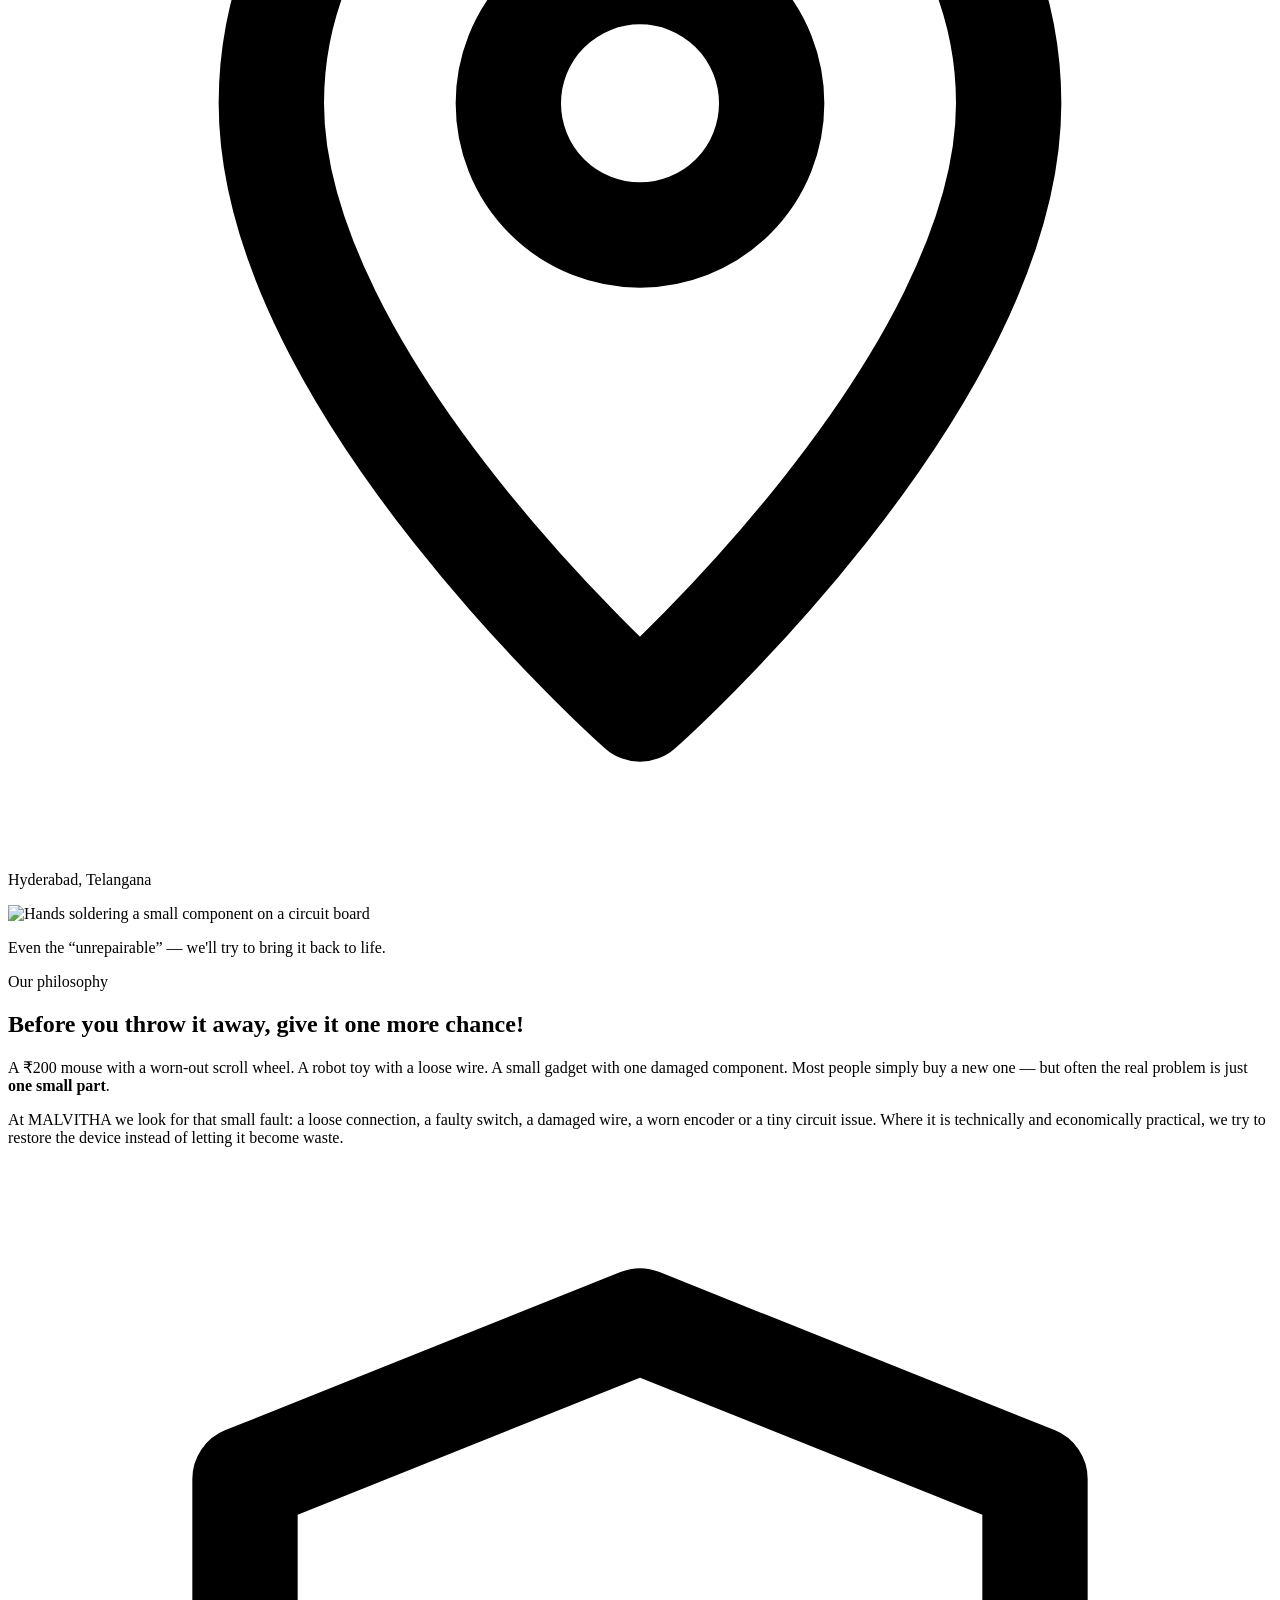
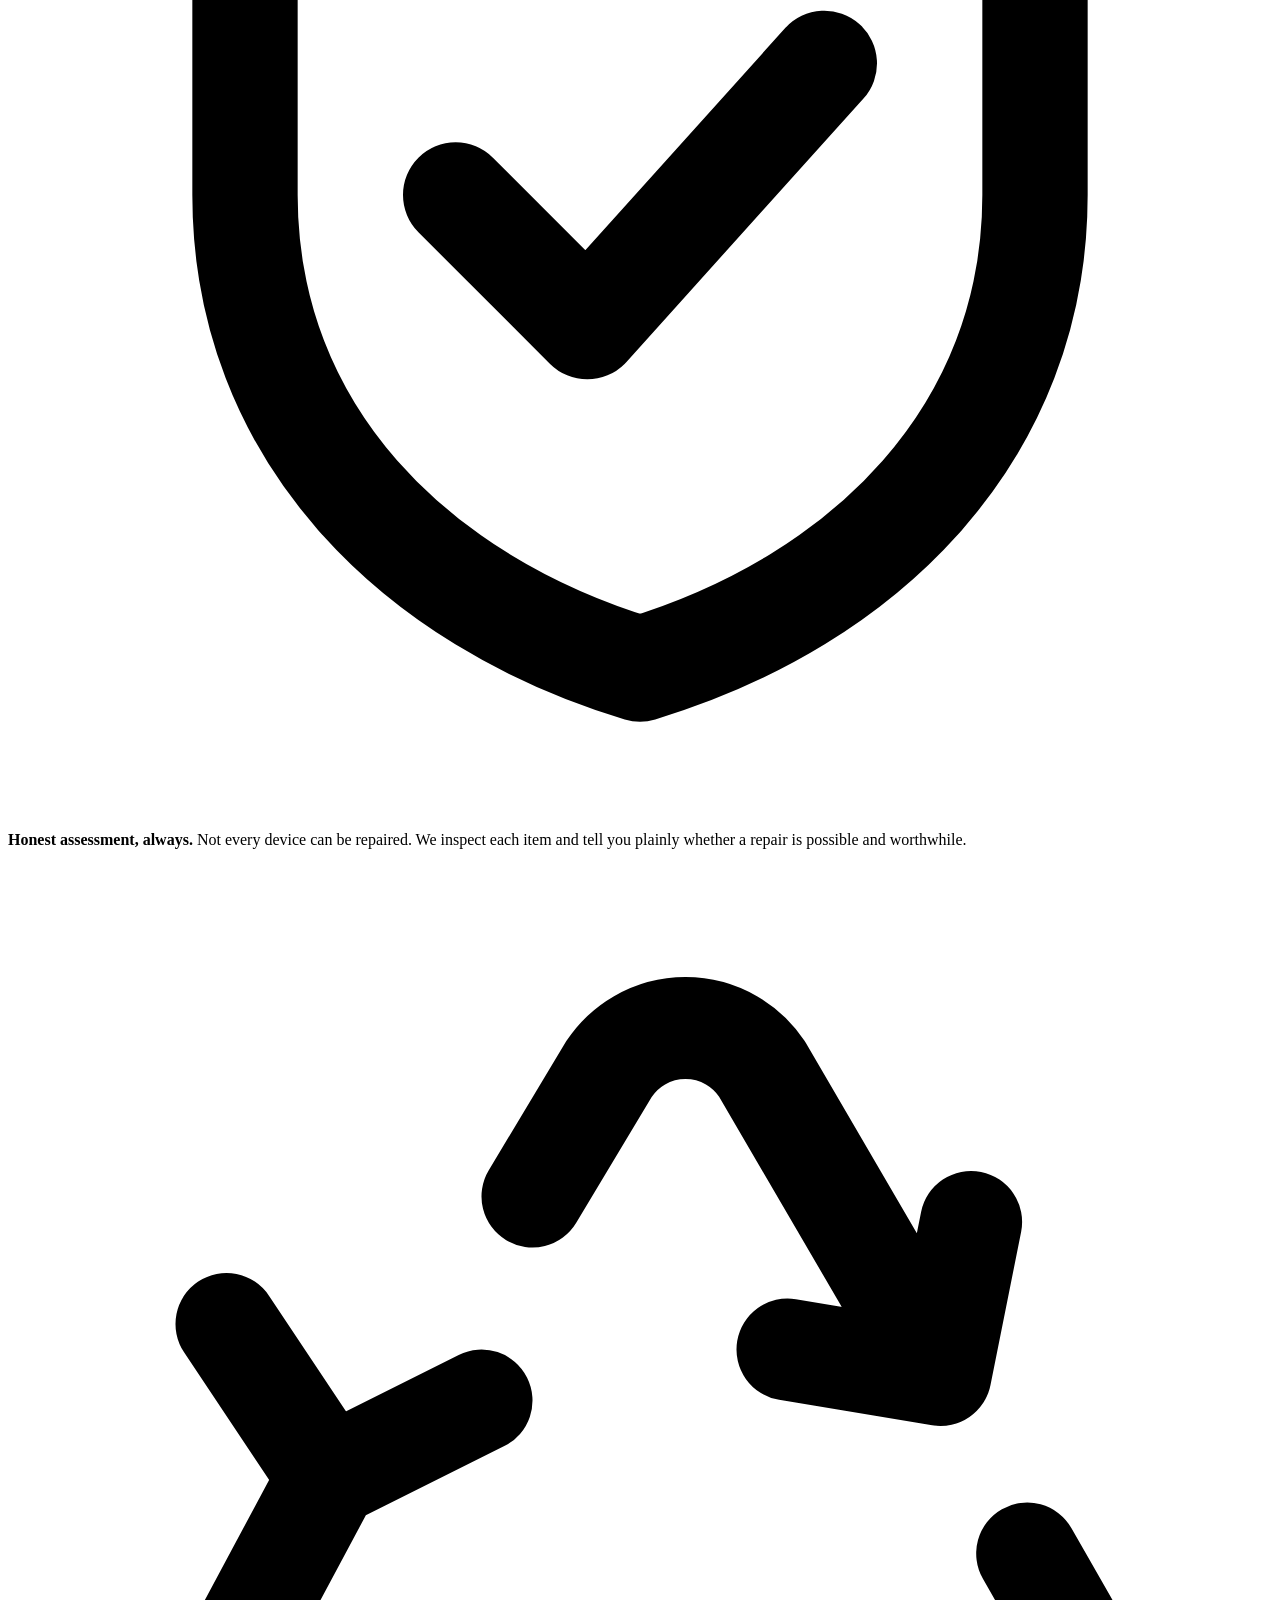
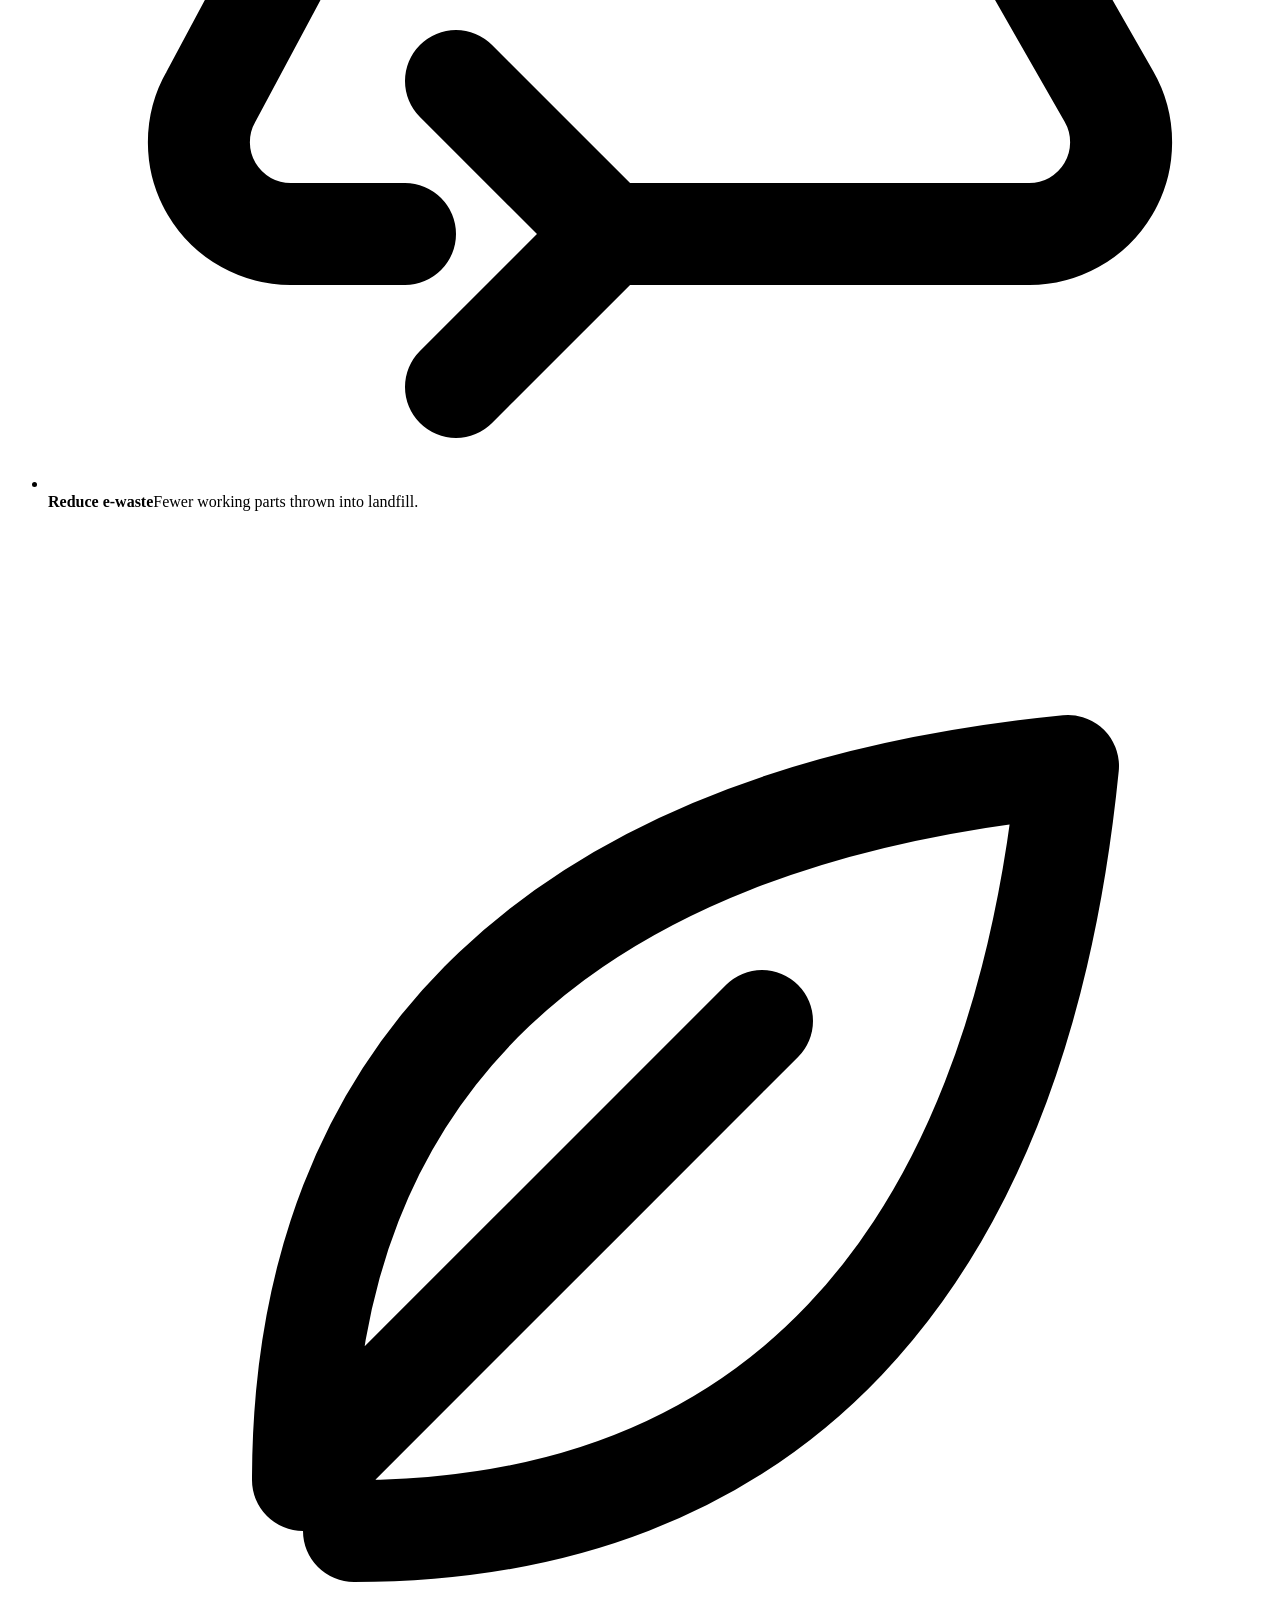
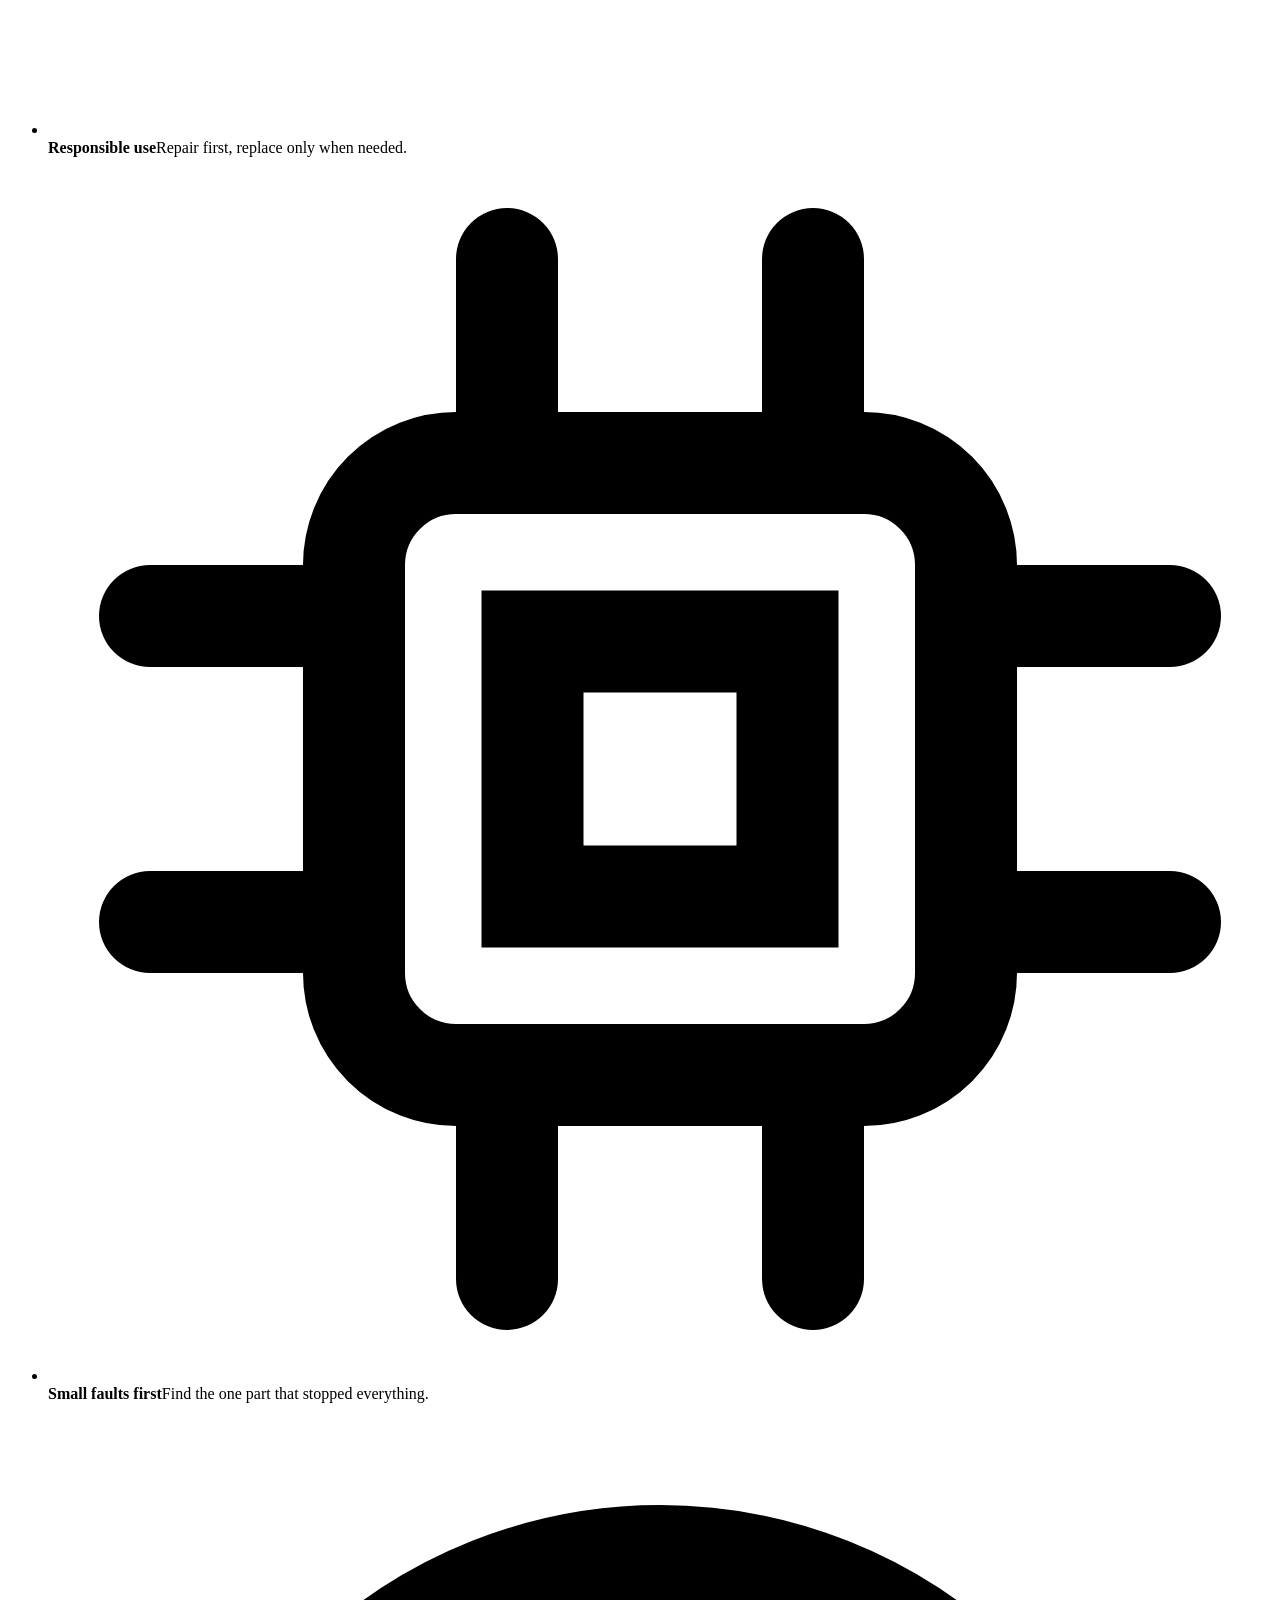
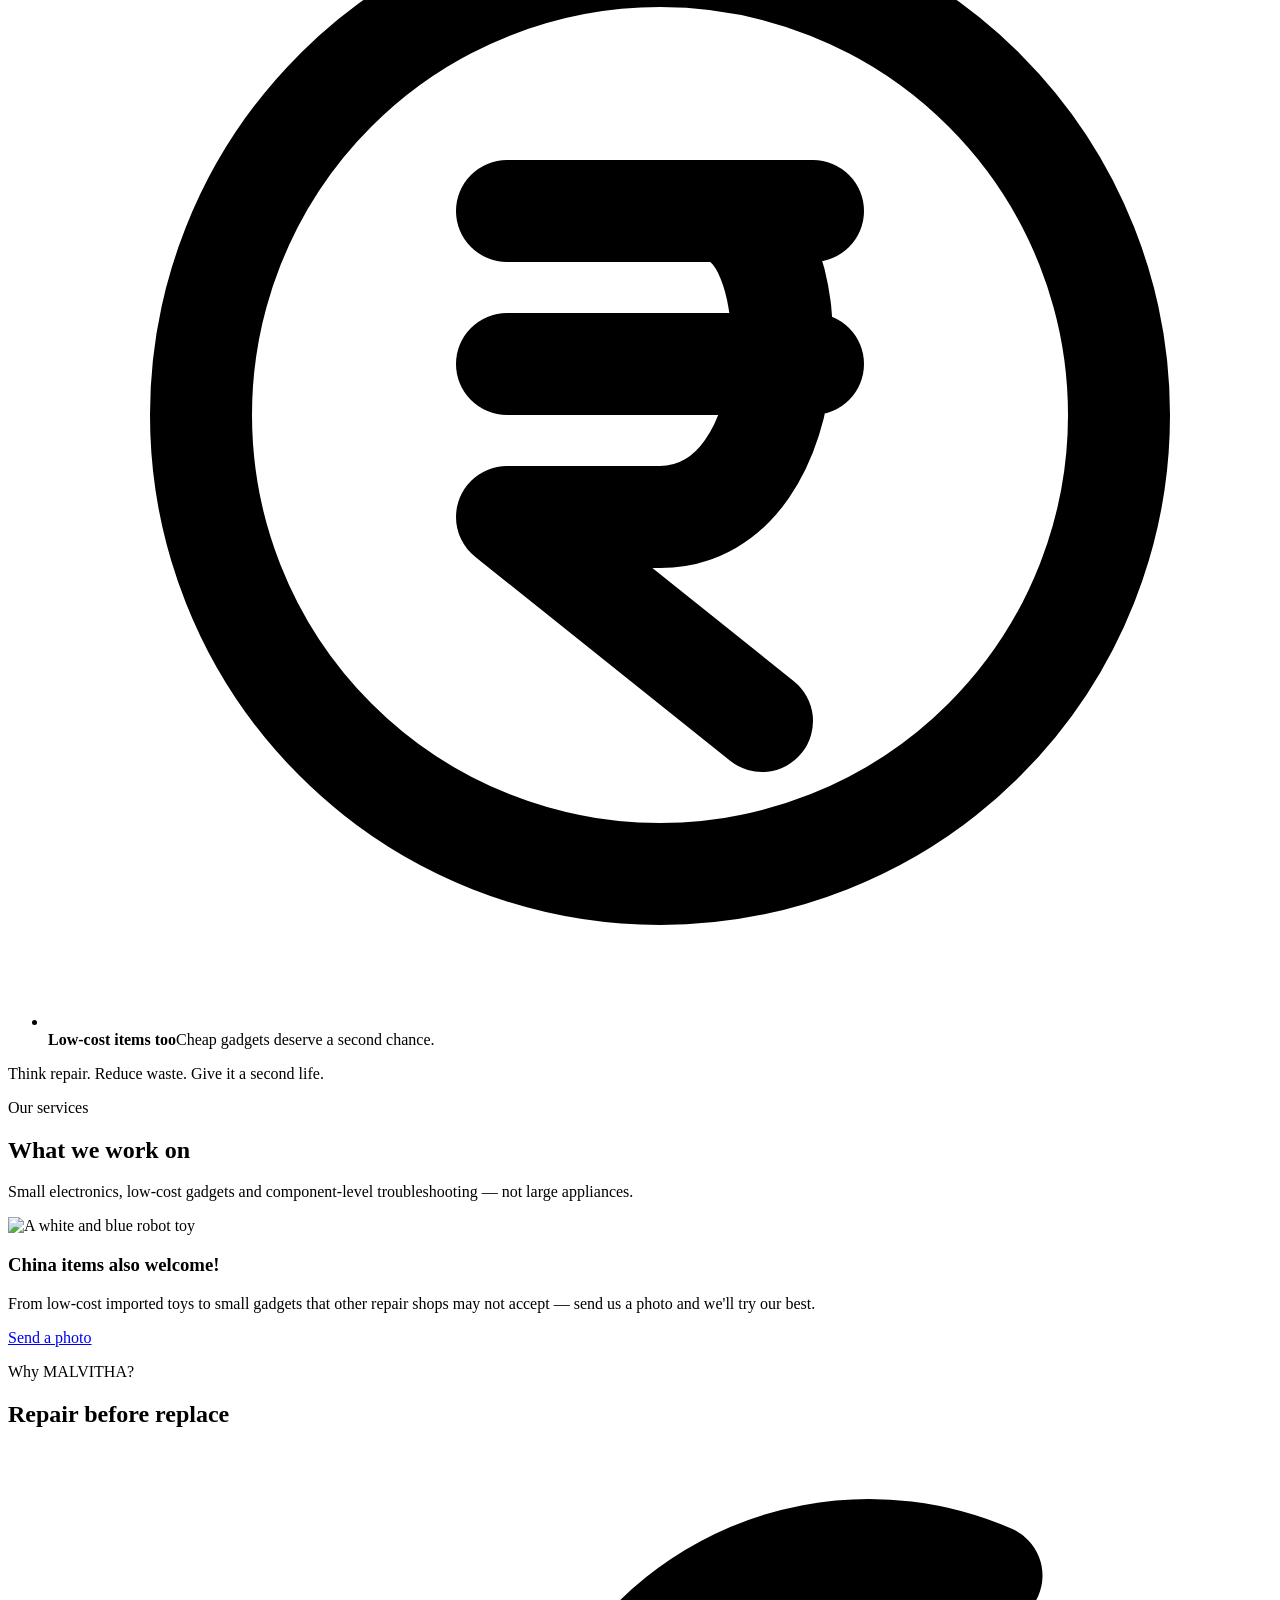
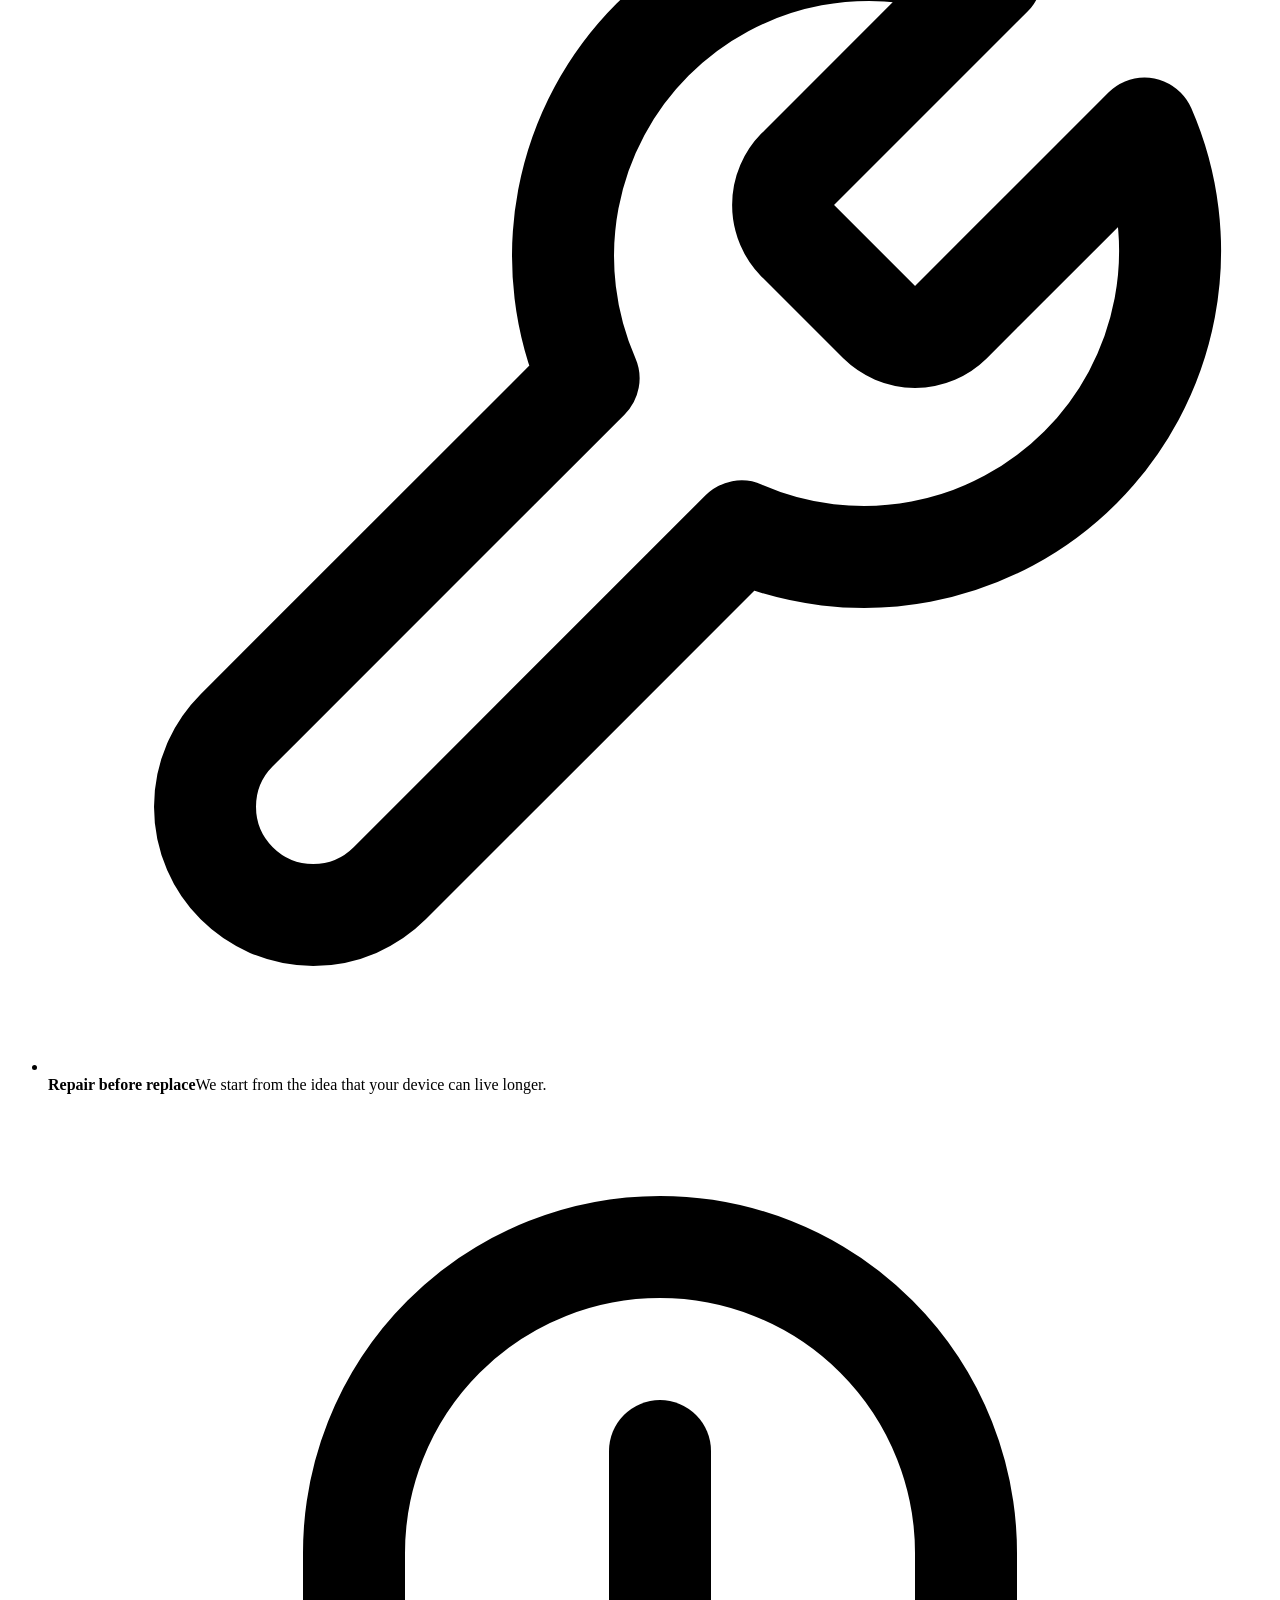
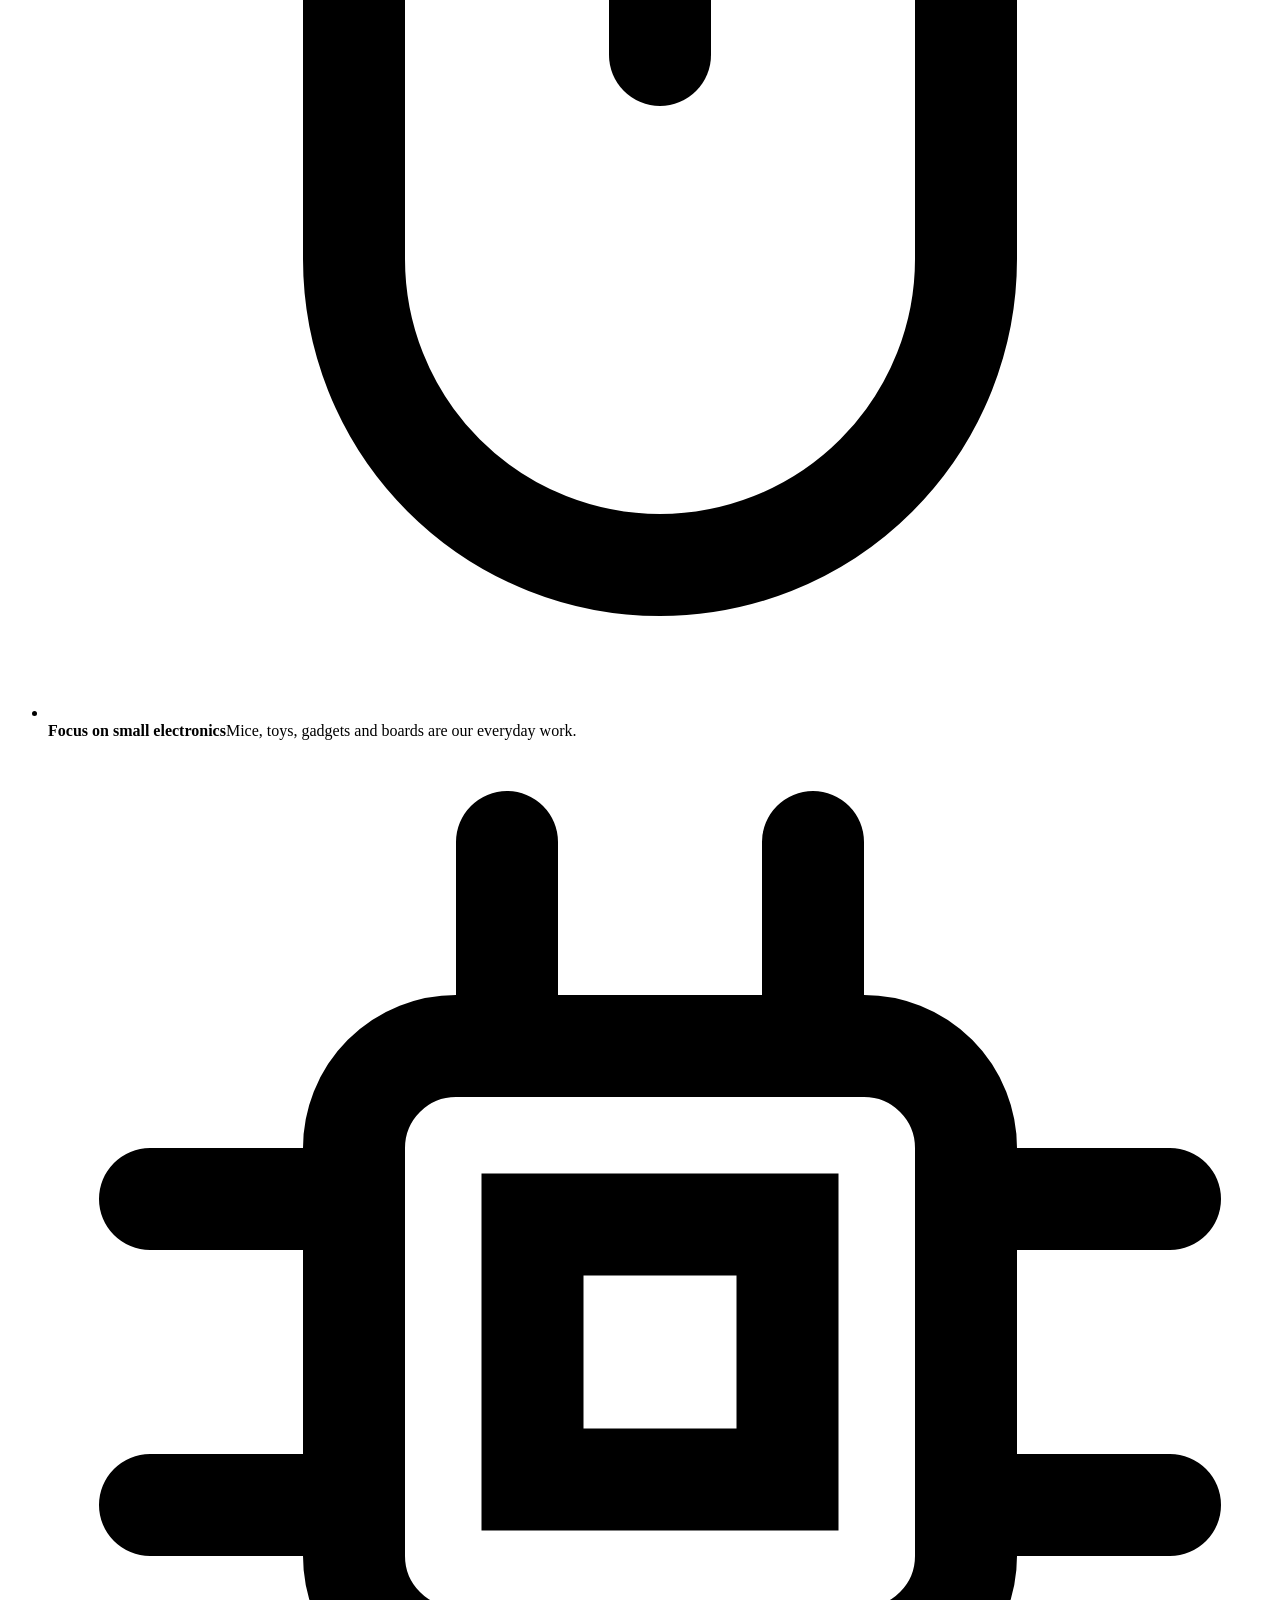
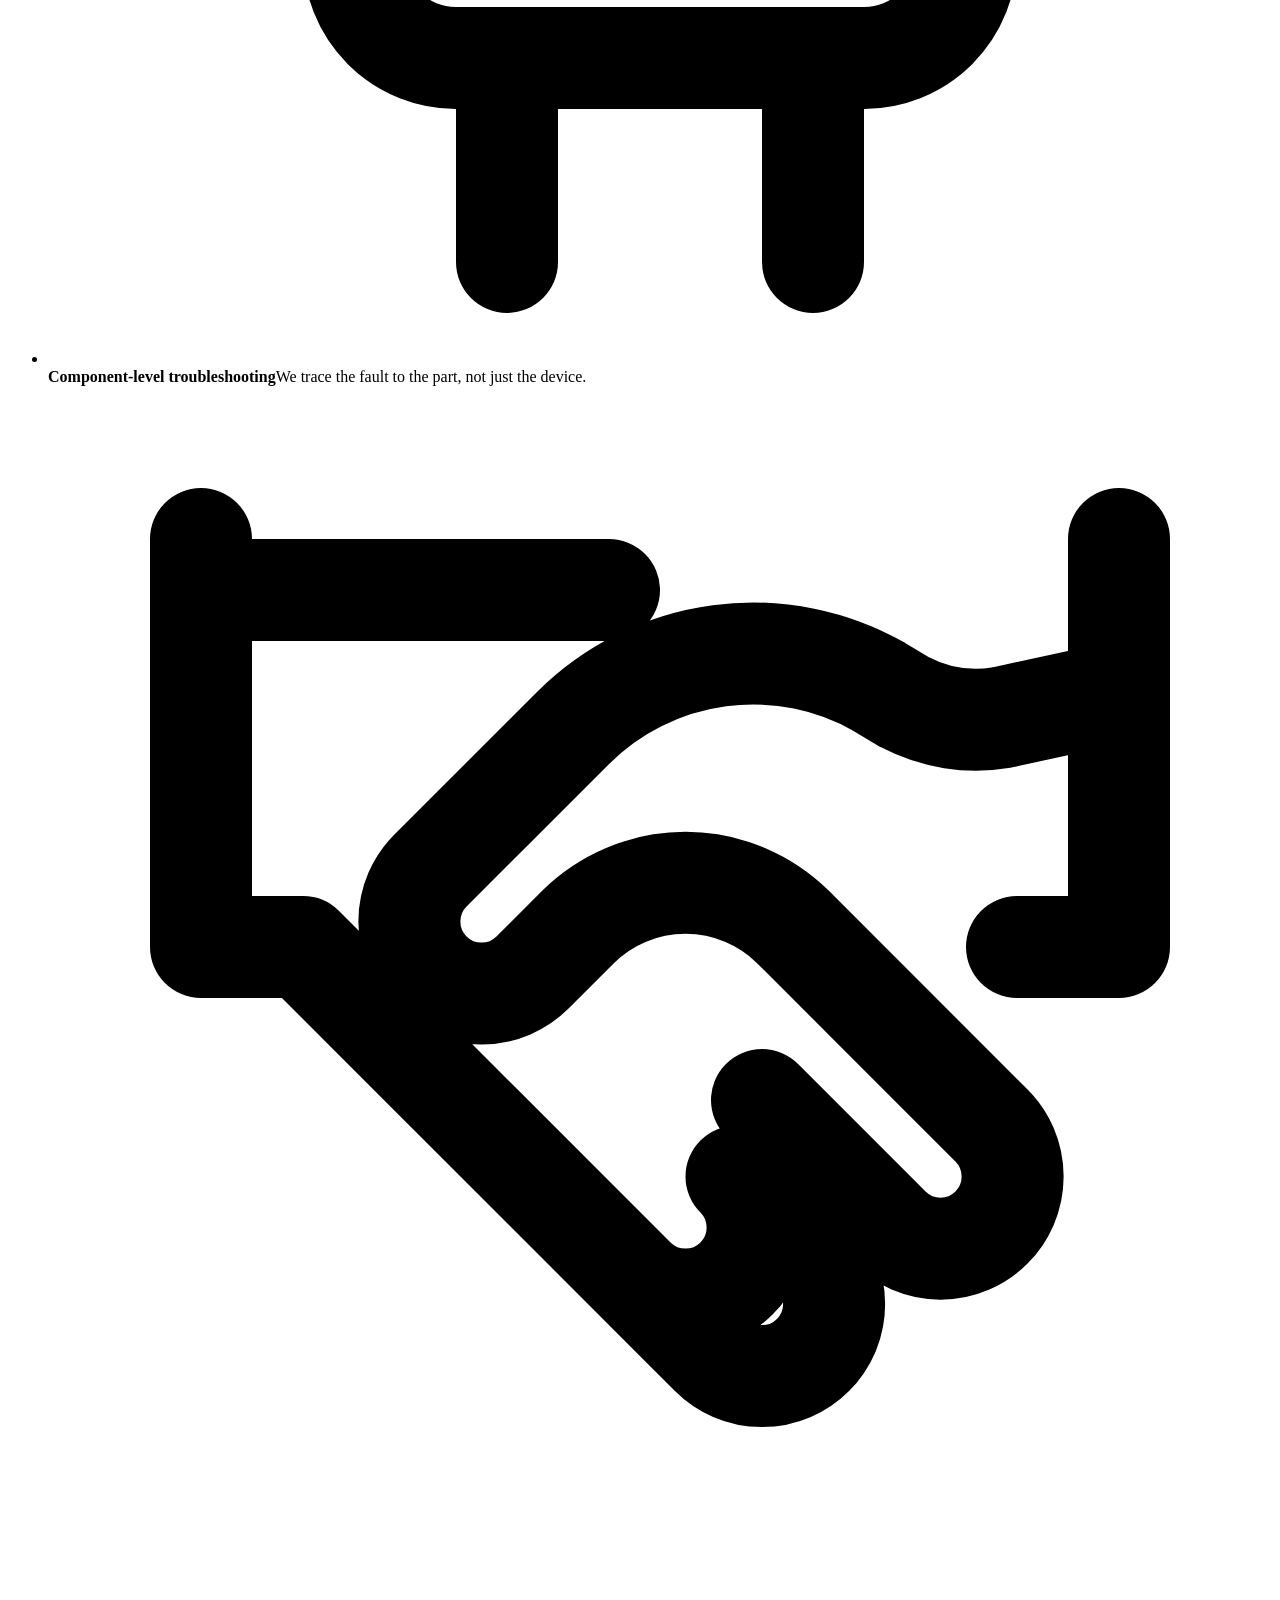
==== commit d25c37b7: "Use the MALVITHA wordmark logo with an Electronics Restoration caption in the site and admin headers" ====
--- a/public/index.html
+++ b/public/index.html
@@ -18,7 +18,7 @@
   <link rel="preconnect" href="https://fonts.googleapis.com">
   <link rel="preconnect" href="https://fonts.gstatic.com" crossorigin>
   <link rel="stylesheet" href="https://fonts.googleapis.com/css2?family=Poppins:ital,wght@0,500;0,600;0,700;0,800;1,700;1,800&family=Inter:wght@400;500;600&display=swap">
-  <link rel="stylesheet" href="/css/style.css?v=1">
+  <link rel="stylesheet" href="/css/style.css?v=5">
   <script type="application/ld+json">
   {
     "@context": "https://schema.org",
@@ -41,8 +41,7 @@
   <header class="hdr" id="top">
     <div class="wrap hdr-in">
       <a class="brand" href="#top" aria-label="MALVITHA Electronics Restoration, back to top">
-        <img src="/img/mark.webp" alt="" width="40" height="32">
-        <span class="brand-t"><b>MALVITHA</b><small>Electronics Restoration</small></span>
+        <img src="/img/logo-wordmark.webp" alt="MALVITHA" width="150" height="26"><small>Electronics Restoration</small>
       </a>
       <nav class="nav" id="nav" aria-label="Main">
         <a href="#top">Home</a>
@@ -64,7 +63,7 @@
         <div class="hero-t">
           <p class="tag">MALVITHA · Made for Every Moment</p>
           <h1><span class="h1a">Don't throw it</span> <span class="h1b">away!</span>
-            <span class="h1c">Let's try to bring it <em>back to life.</em></span></h1>
+            <span class="h1c">Let's try to bring it <em style="white-space:nowrap">back to life.</em></span></h1>
           <p class="lead">A small fault doesn't mean the end of a device. Before replacing your electronic gadgets, give MALVITHA a chance to restore them.</p>
           <div class="cta">
             <a class="btn btn-y" href="#request">Submit Repair Request</a>
@@ -274,6 +273,6 @@
   <script src="https://www.gstatic.com/firebasejs/10.12.0/firebase-app-compat.js"></script>
   <script src="https://www.gstatic.com/firebasejs/10.12.0/firebase-firestore-compat.js"></script>
   <script src="/js/config.js?v=1"></script>
-  <script src="/js/app.js?v=1"></script>
+  <script src="/js/app.js?v=2"></script>
 </body>
 </html>
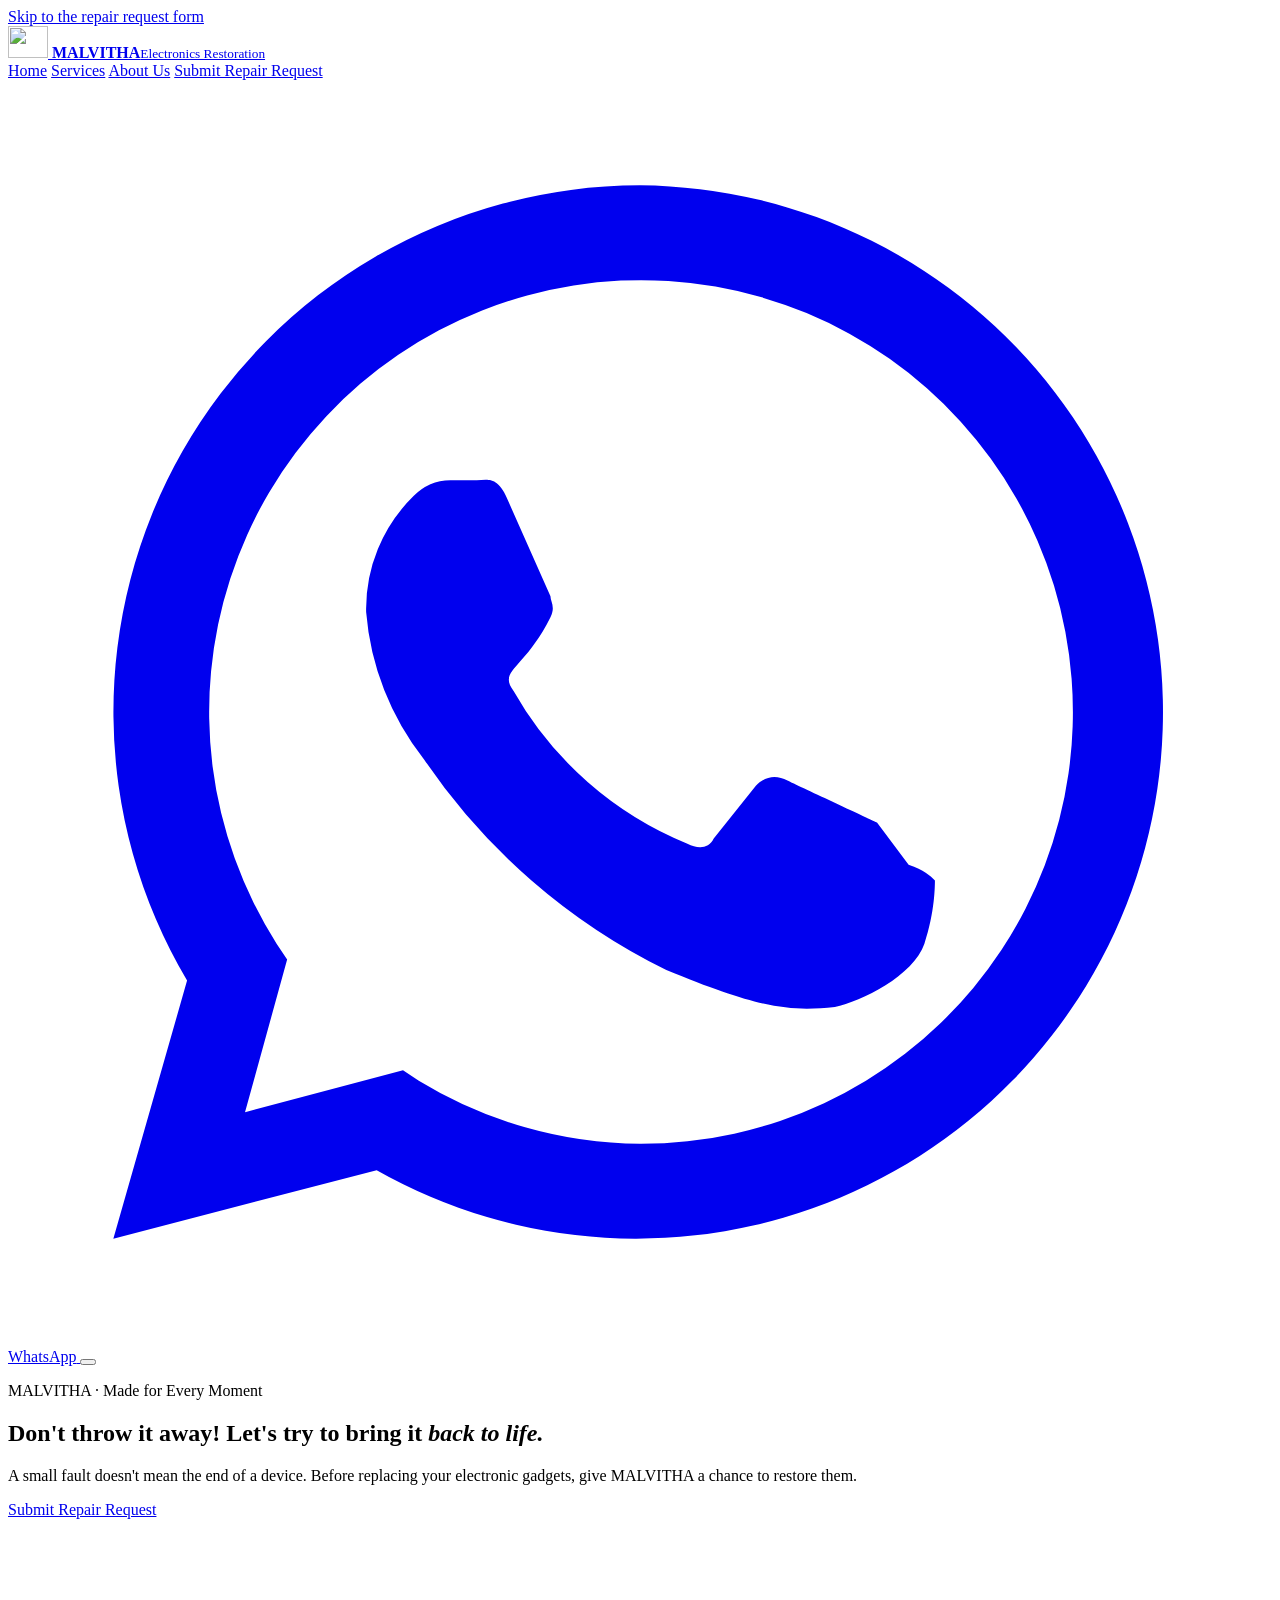
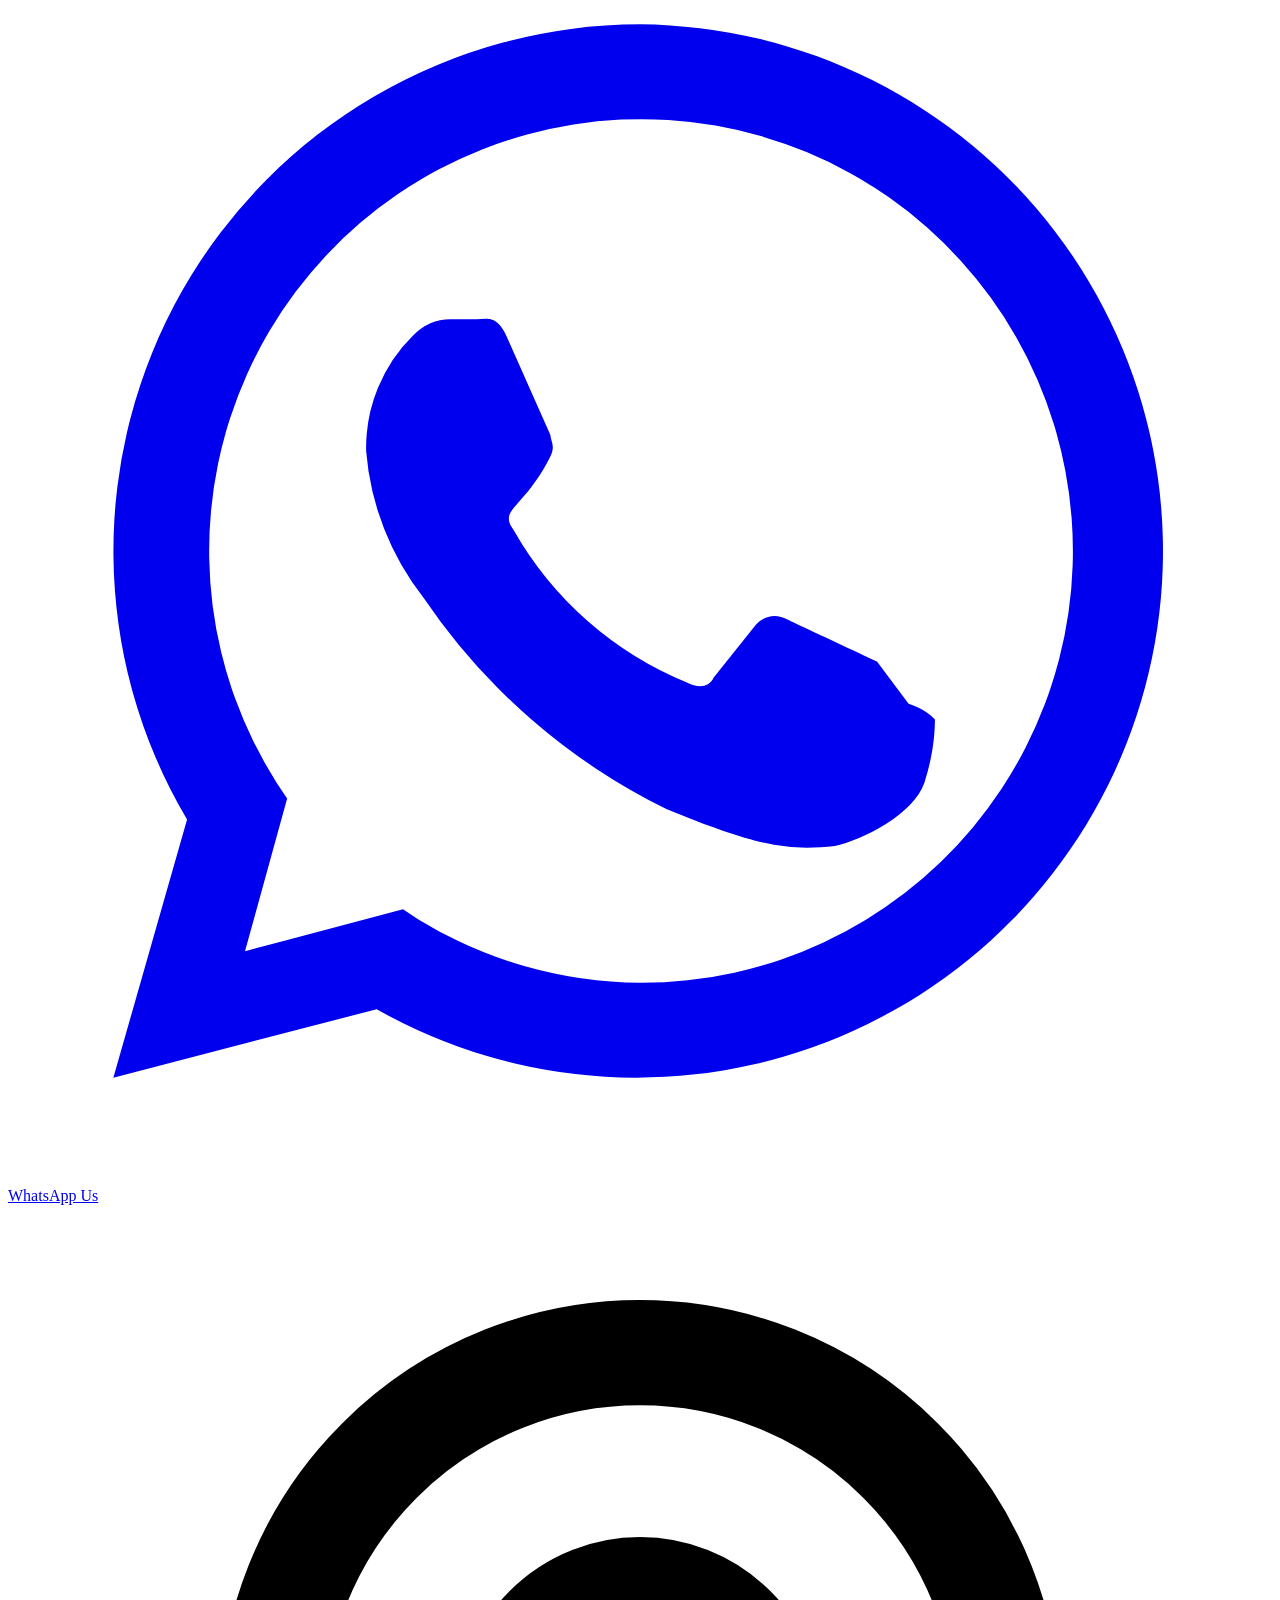
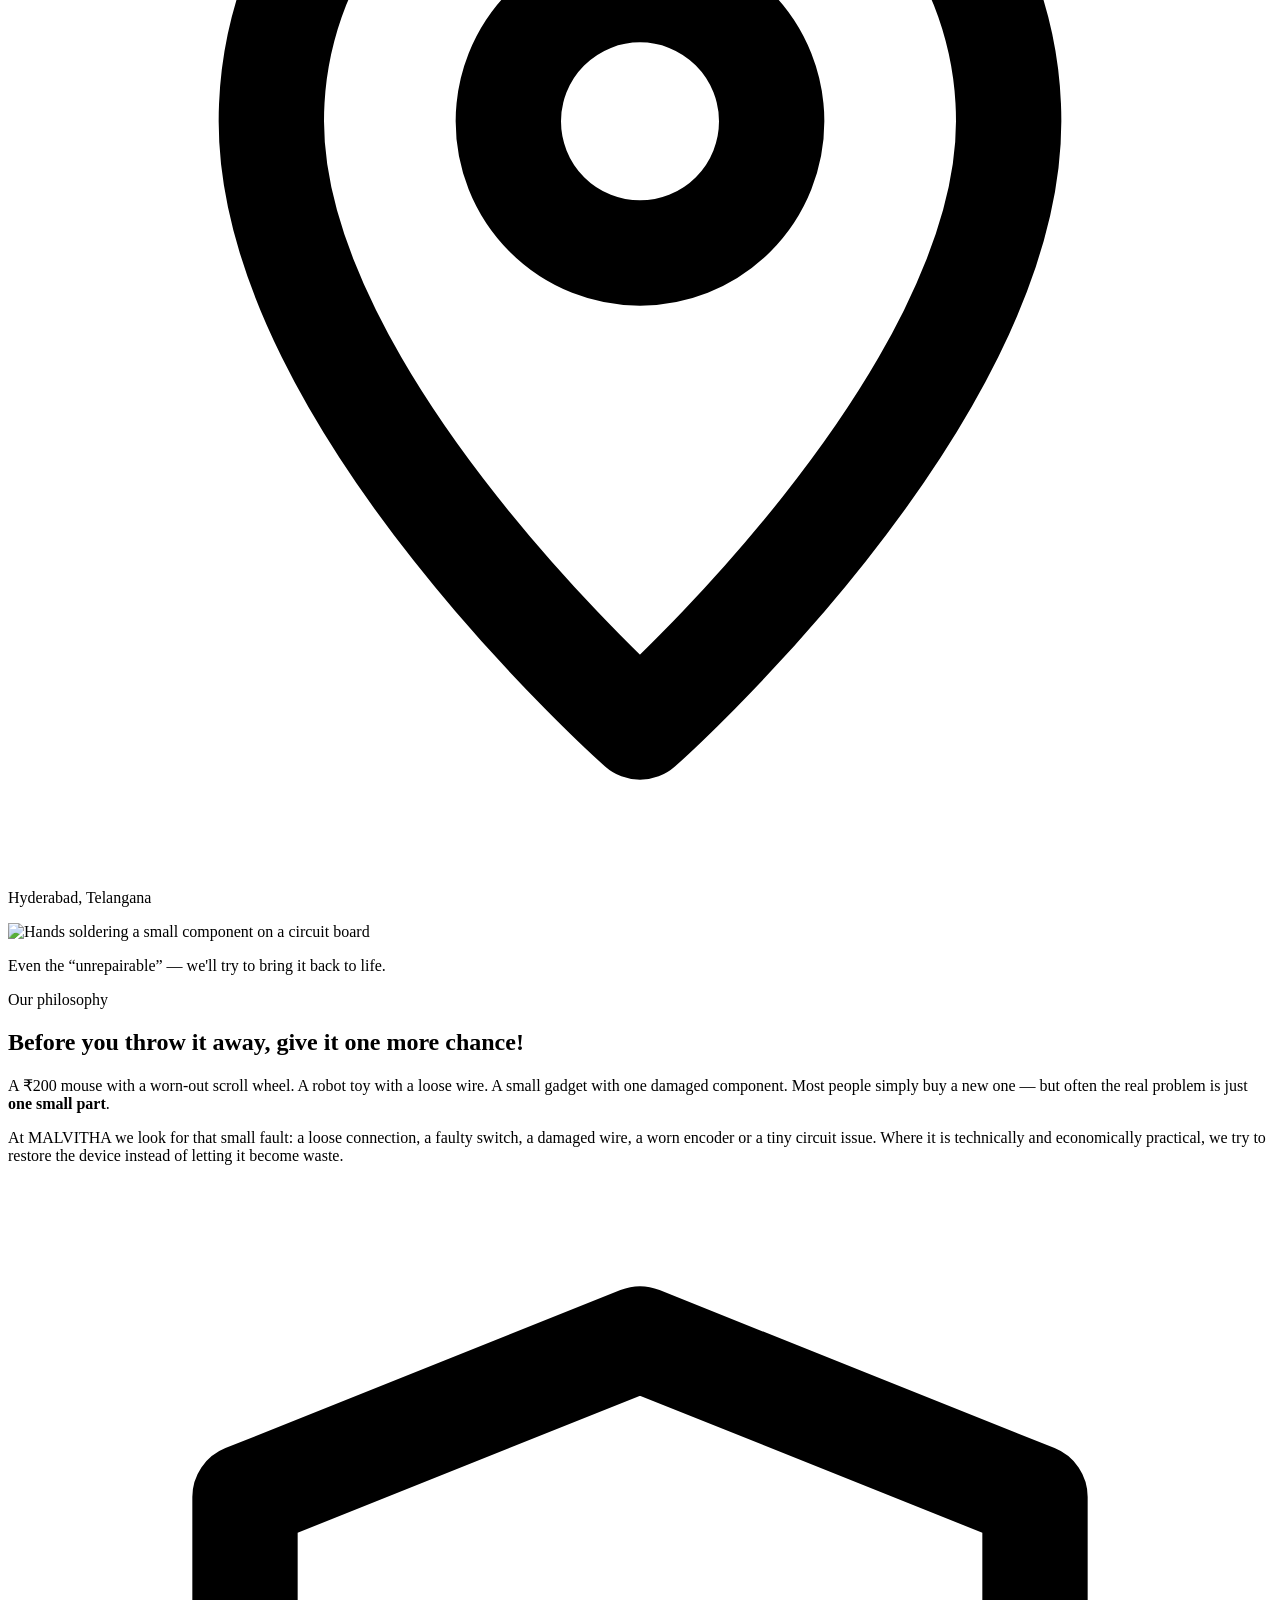
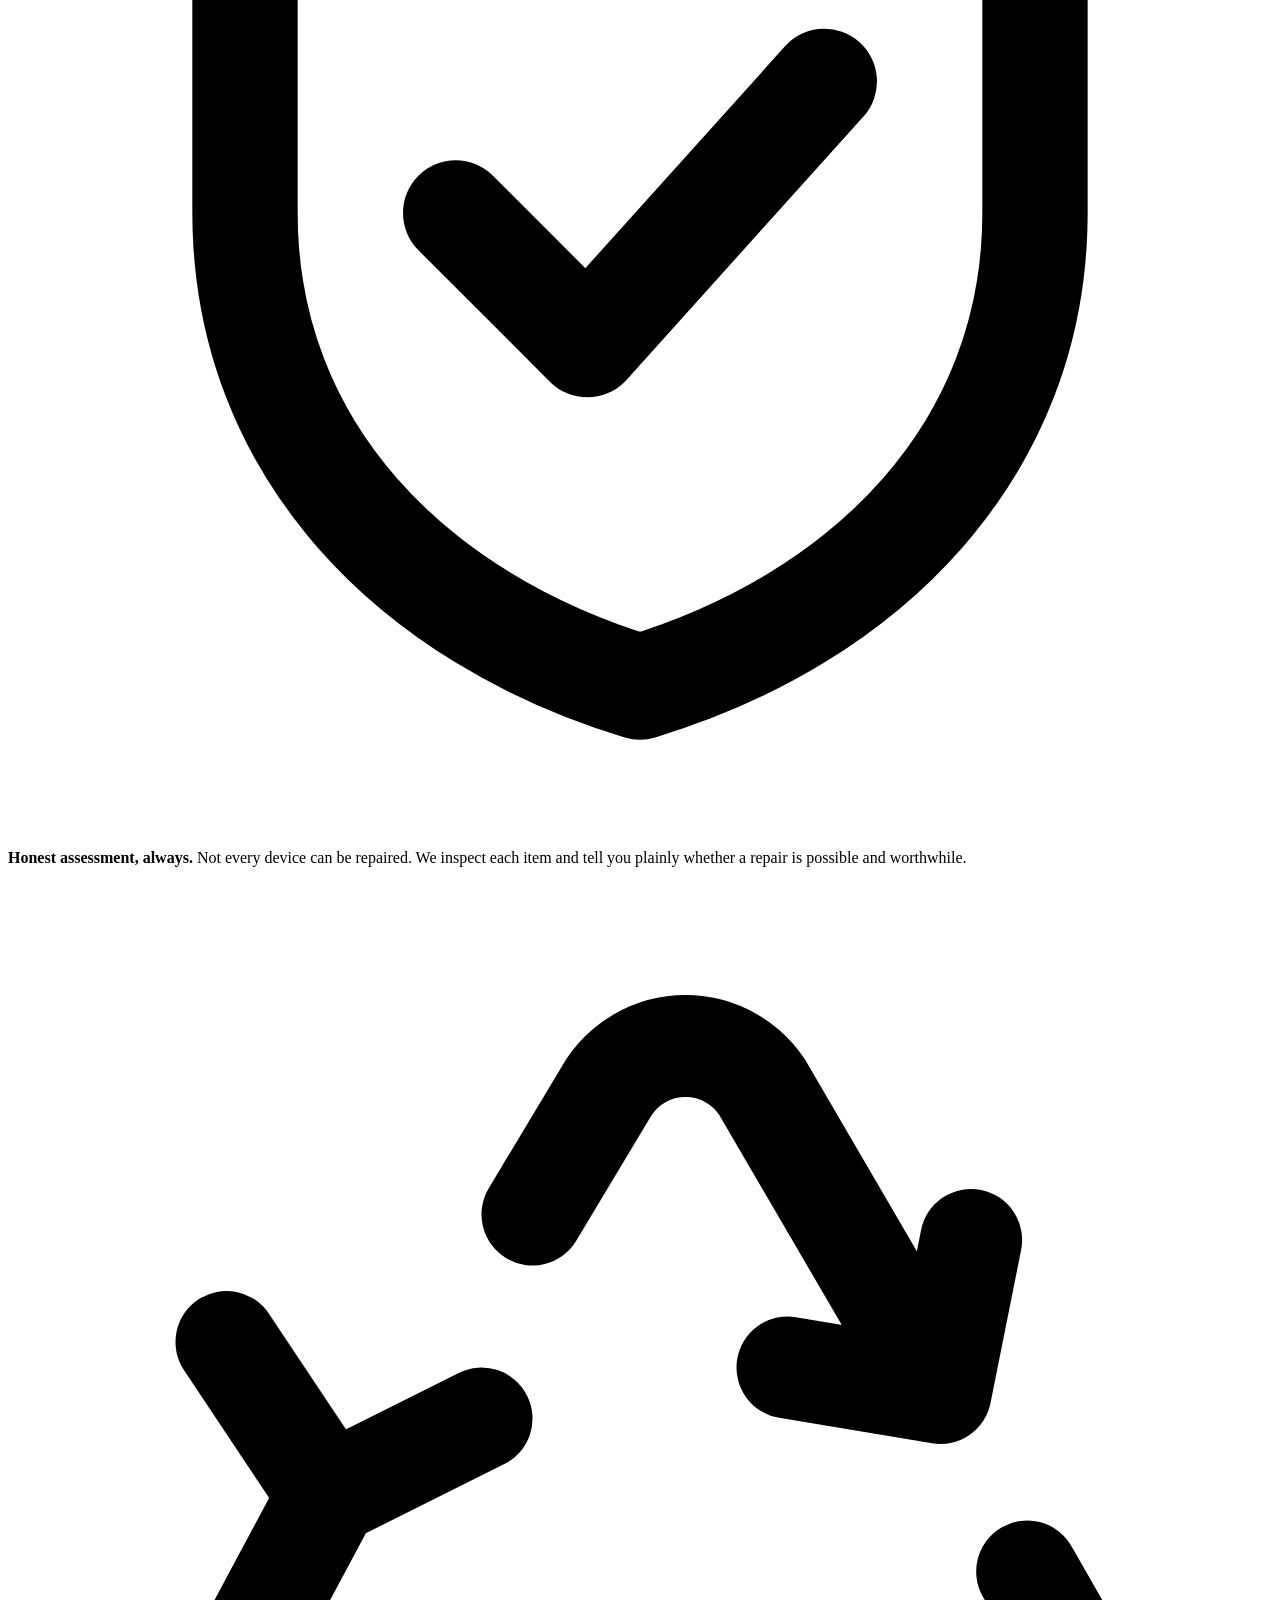
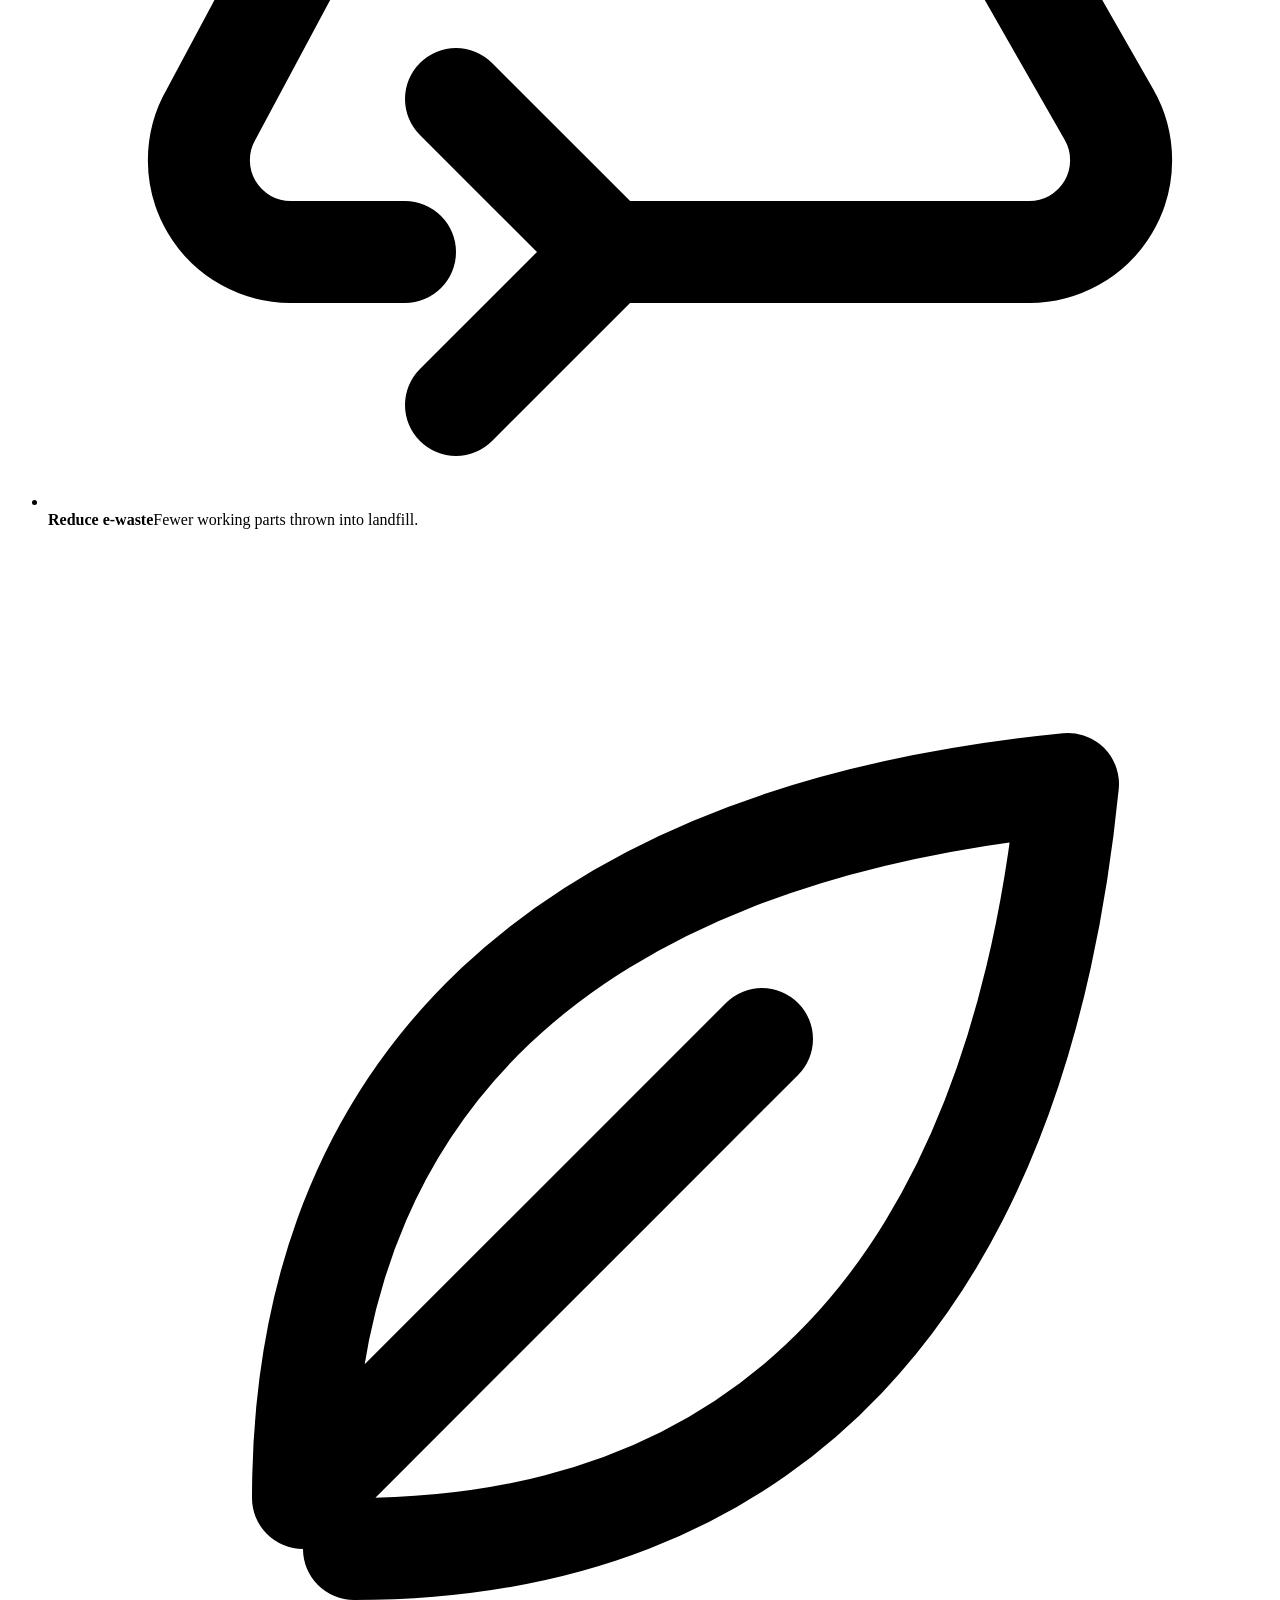
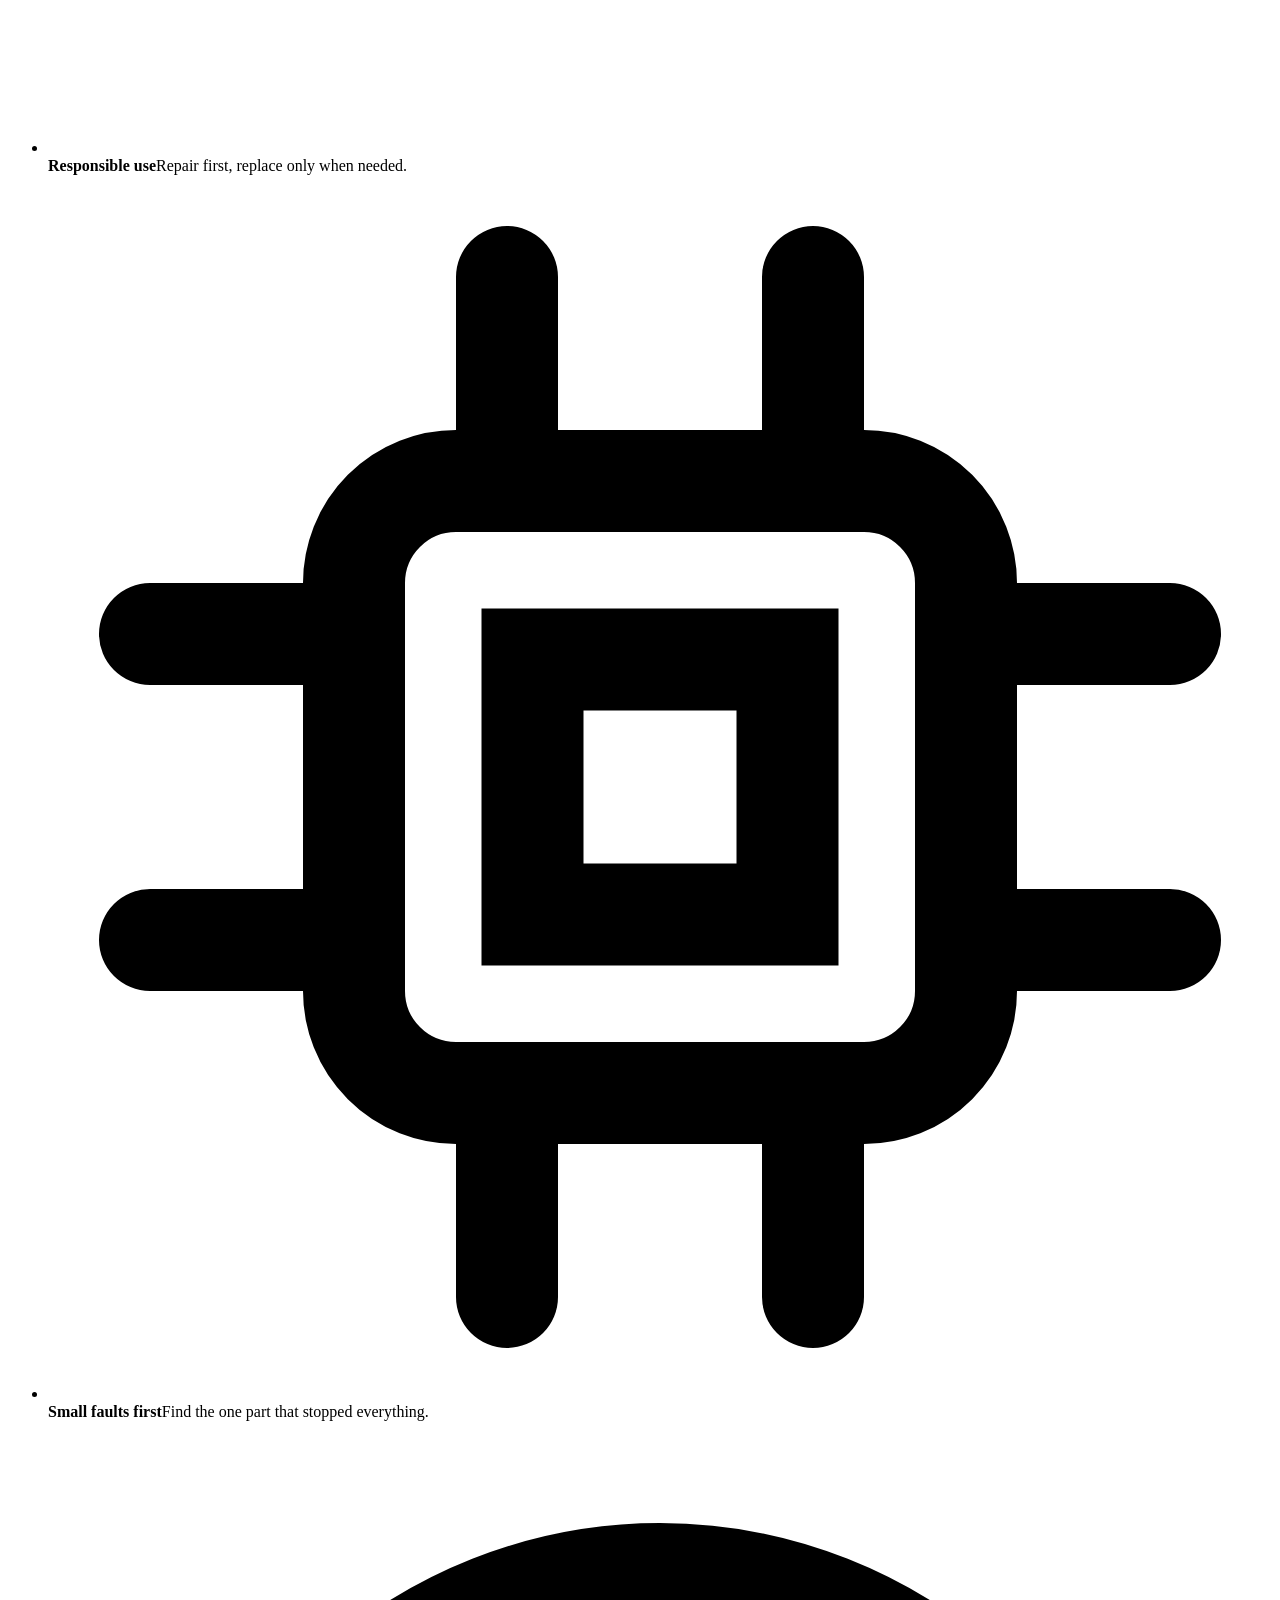
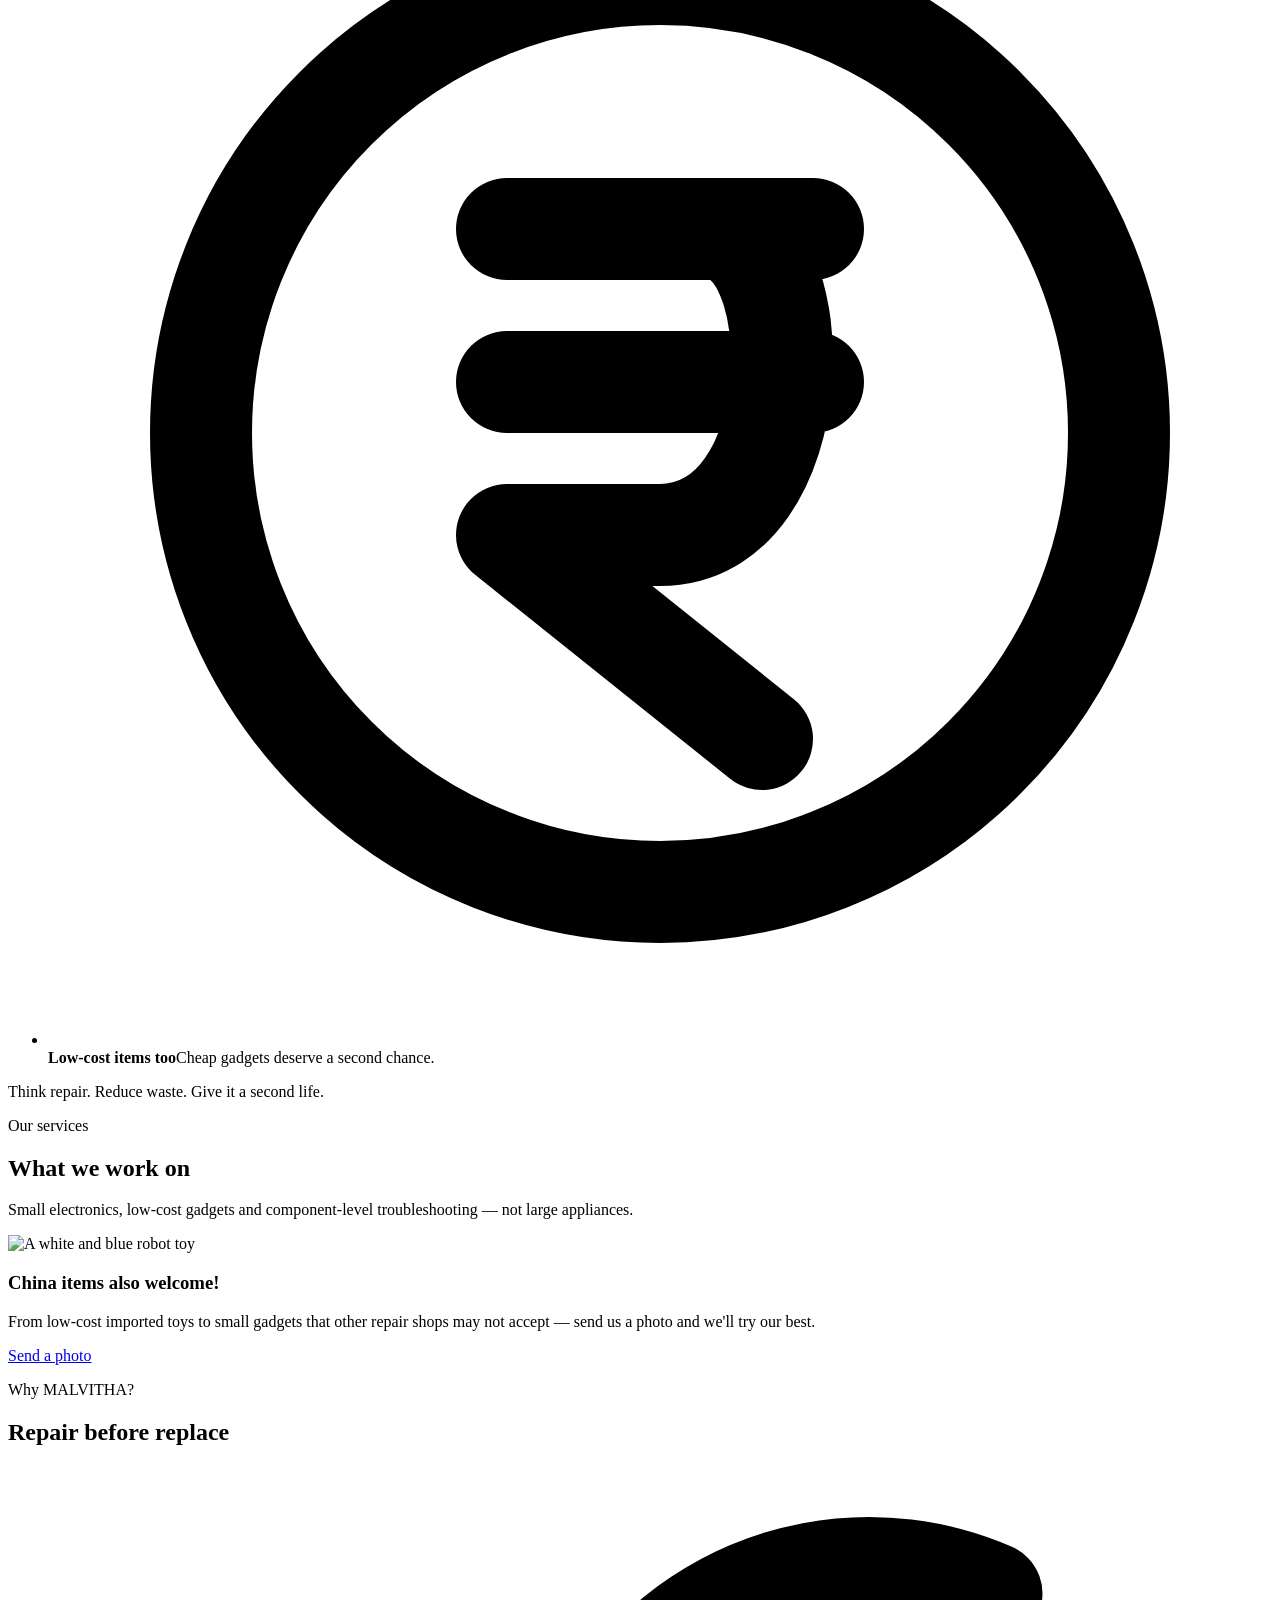
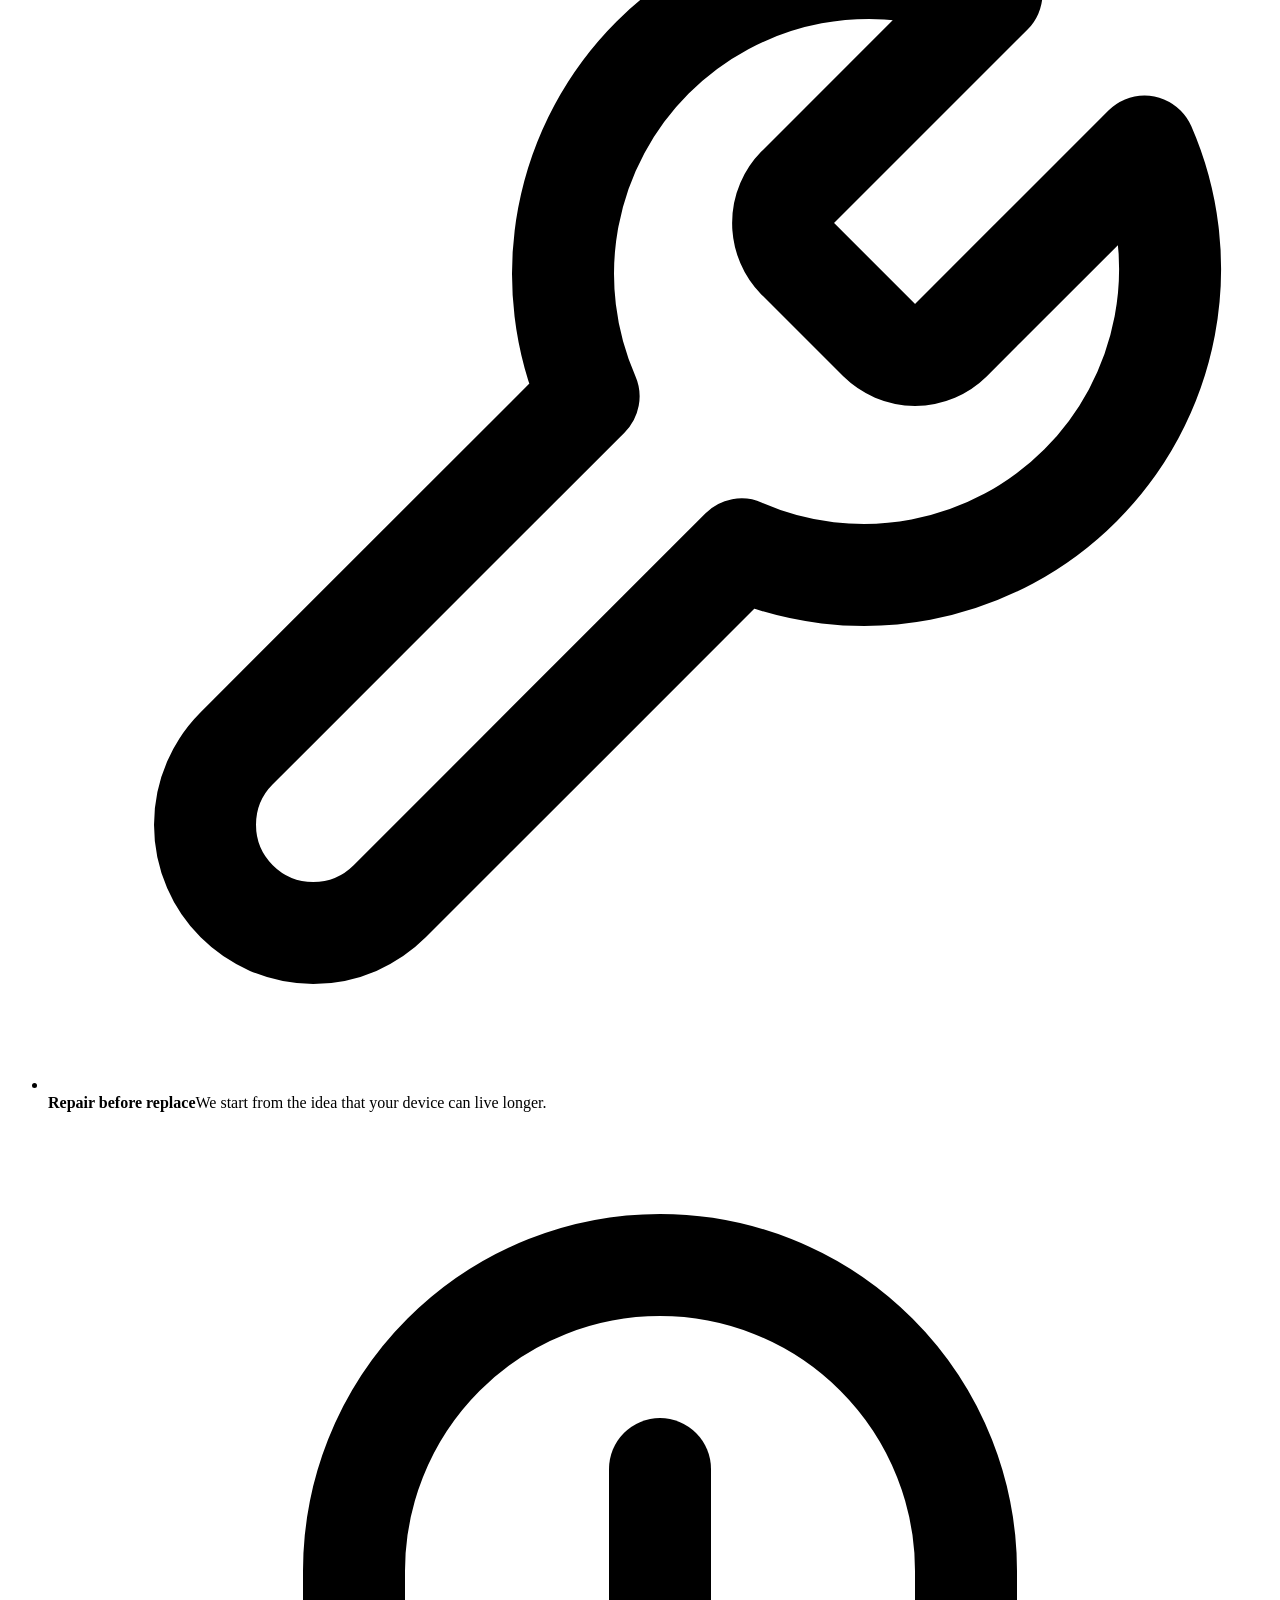
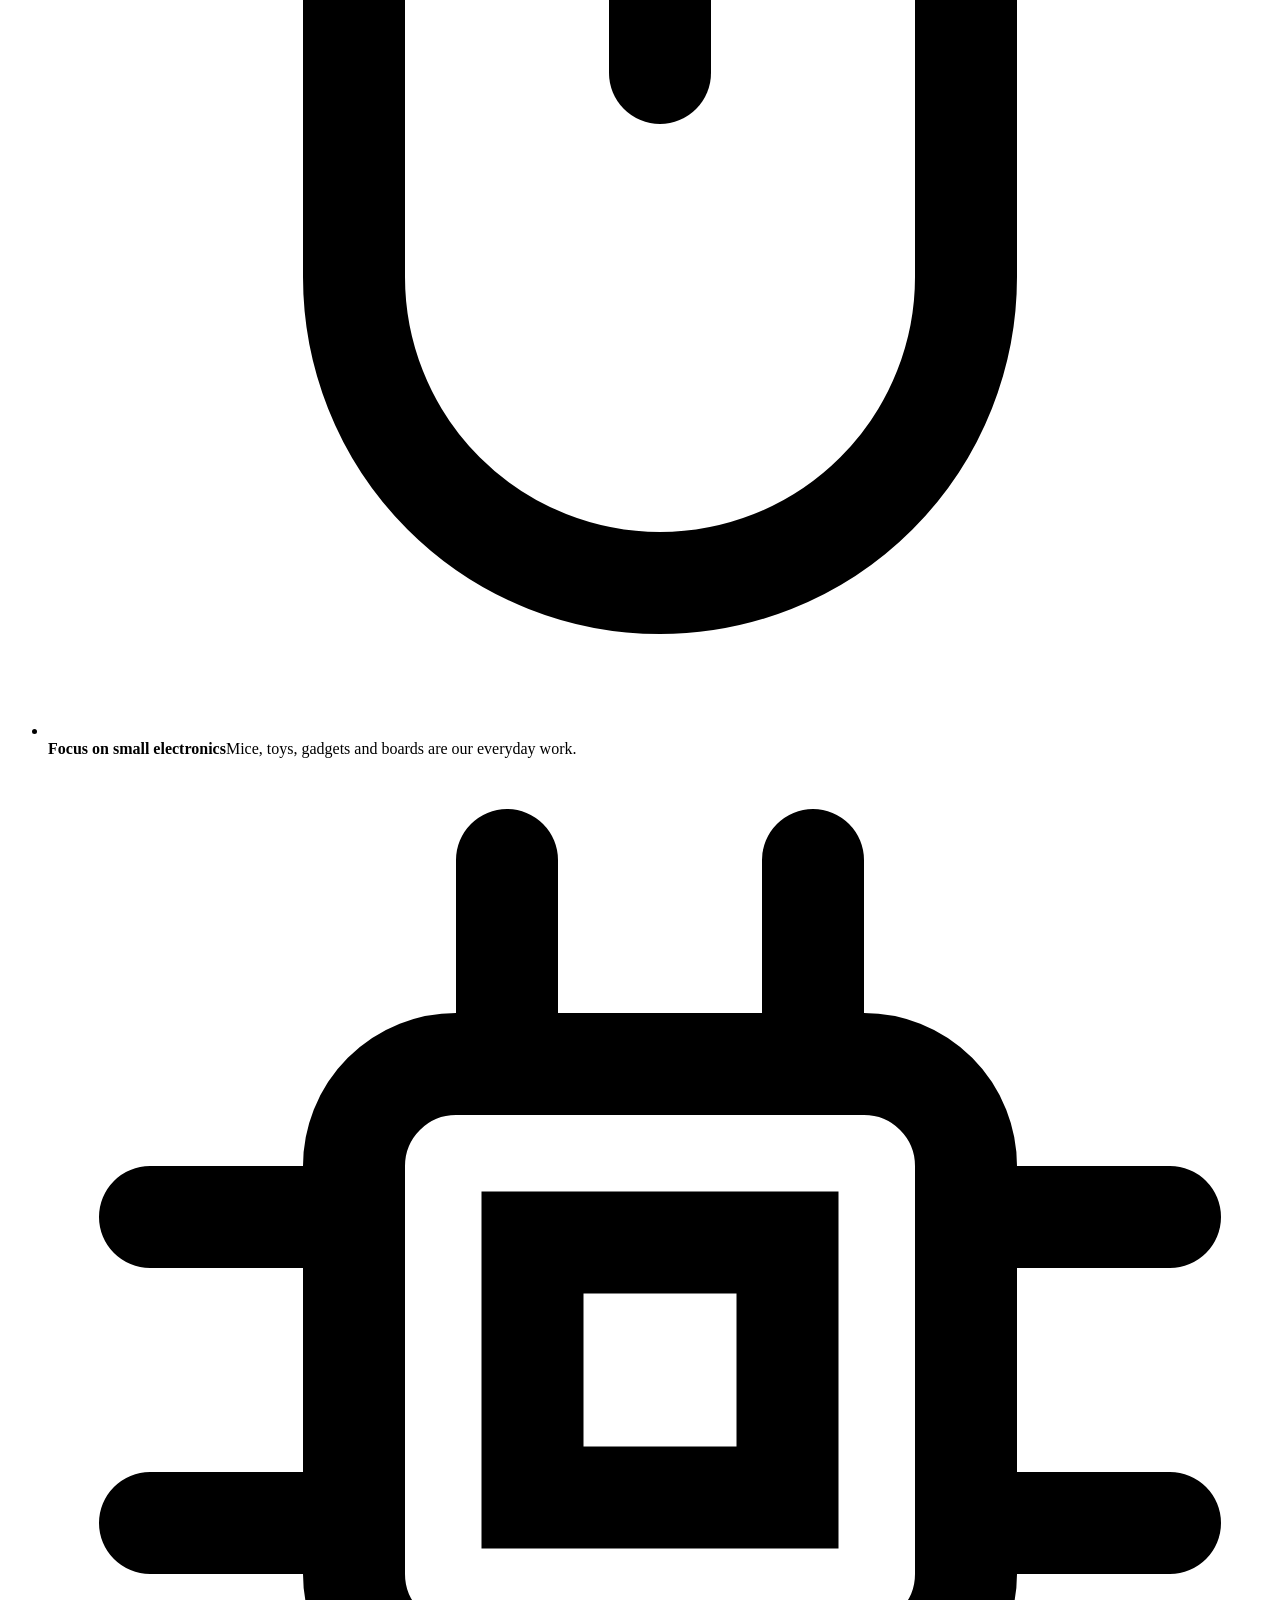
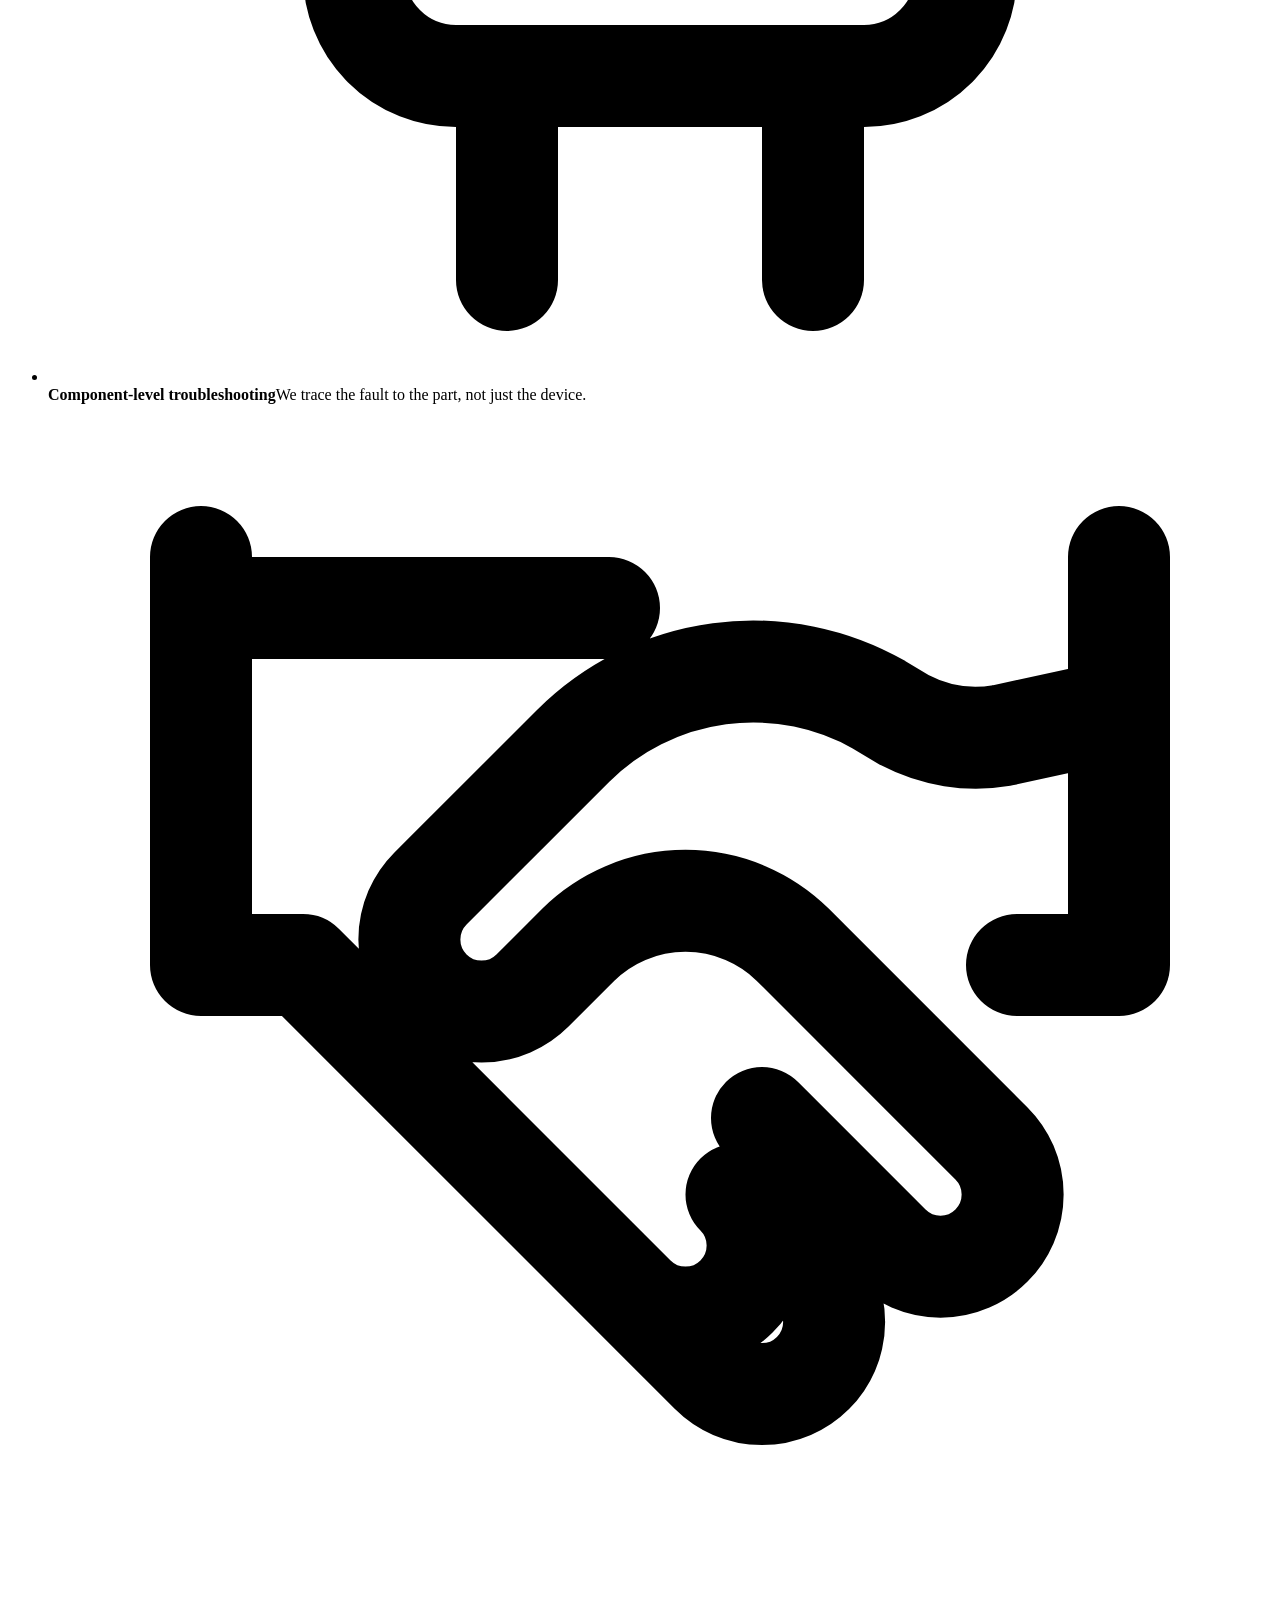
==== commit 18b4bd85: "Revert: back to the M mark + MALVITHA text logo in the site and admin headers Co-Authored-By: Claude" ====
--- a/public/index.html
+++ b/public/index.html
@@ -18,7 +18,7 @@
   <link rel="preconnect" href="https://fonts.googleapis.com">
   <link rel="preconnect" href="https://fonts.gstatic.com" crossorigin>
   <link rel="stylesheet" href="https://fonts.googleapis.com/css2?family=Poppins:ital,wght@0,500;0,600;0,700;0,800;1,700;1,800&family=Inter:wght@400;500;600&display=swap">
-  <link rel="stylesheet" href="/css/style.css?v=5">
+  <link rel="stylesheet" href="/css/style.css?v=4">
   <script type="application/ld+json">
   {
     "@context": "https://schema.org",
@@ -41,7 +41,8 @@
   <header class="hdr" id="top">
     <div class="wrap hdr-in">
       <a class="brand" href="#top" aria-label="MALVITHA Electronics Restoration, back to top">
-        <img src="/img/logo-wordmark.webp" alt="MALVITHA" width="150" height="26"><small>Electronics Restoration</small>
+        <img src="/img/mark.webp" alt="" width="40" height="32">
+        <span class="brand-t"><b>MALVITHA</b><small>Electronics Restoration</small></span>
       </a>
       <nav class="nav" id="nav" aria-label="Main">
         <a href="#top">Home</a>
